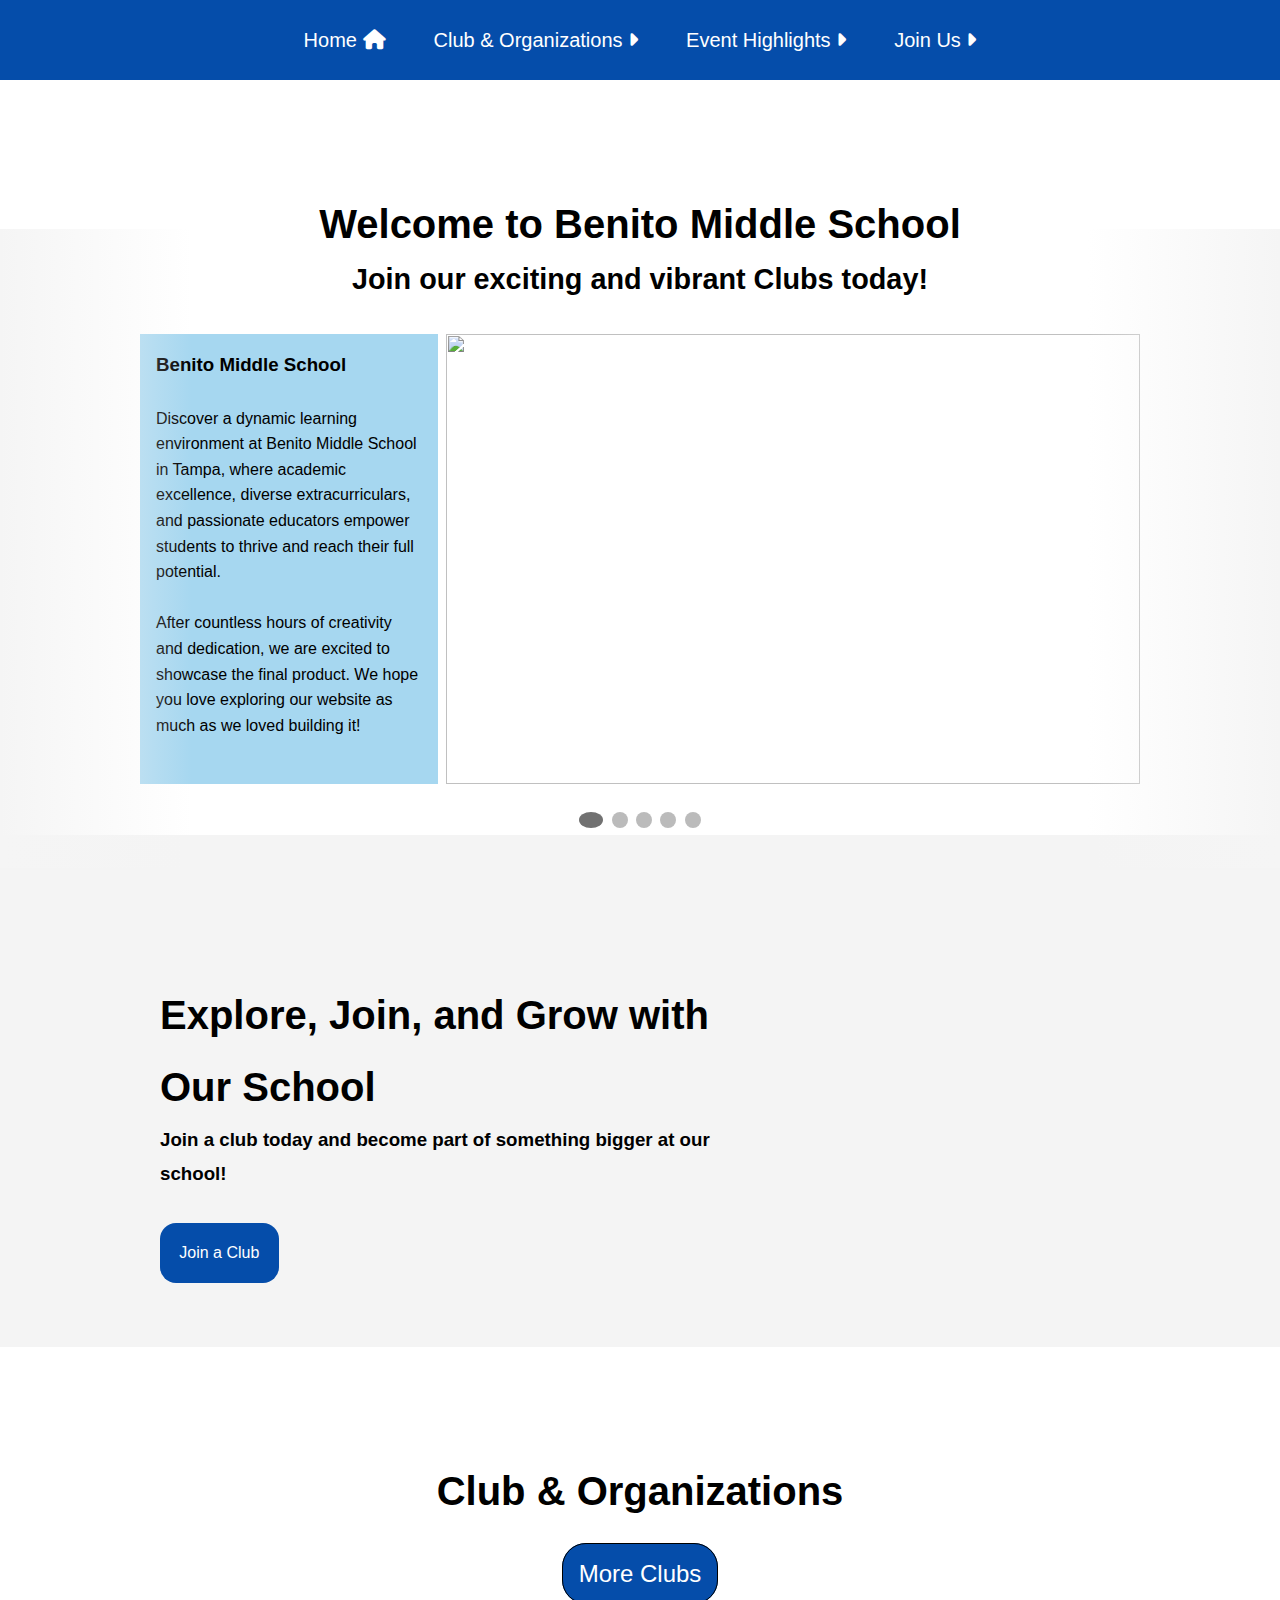
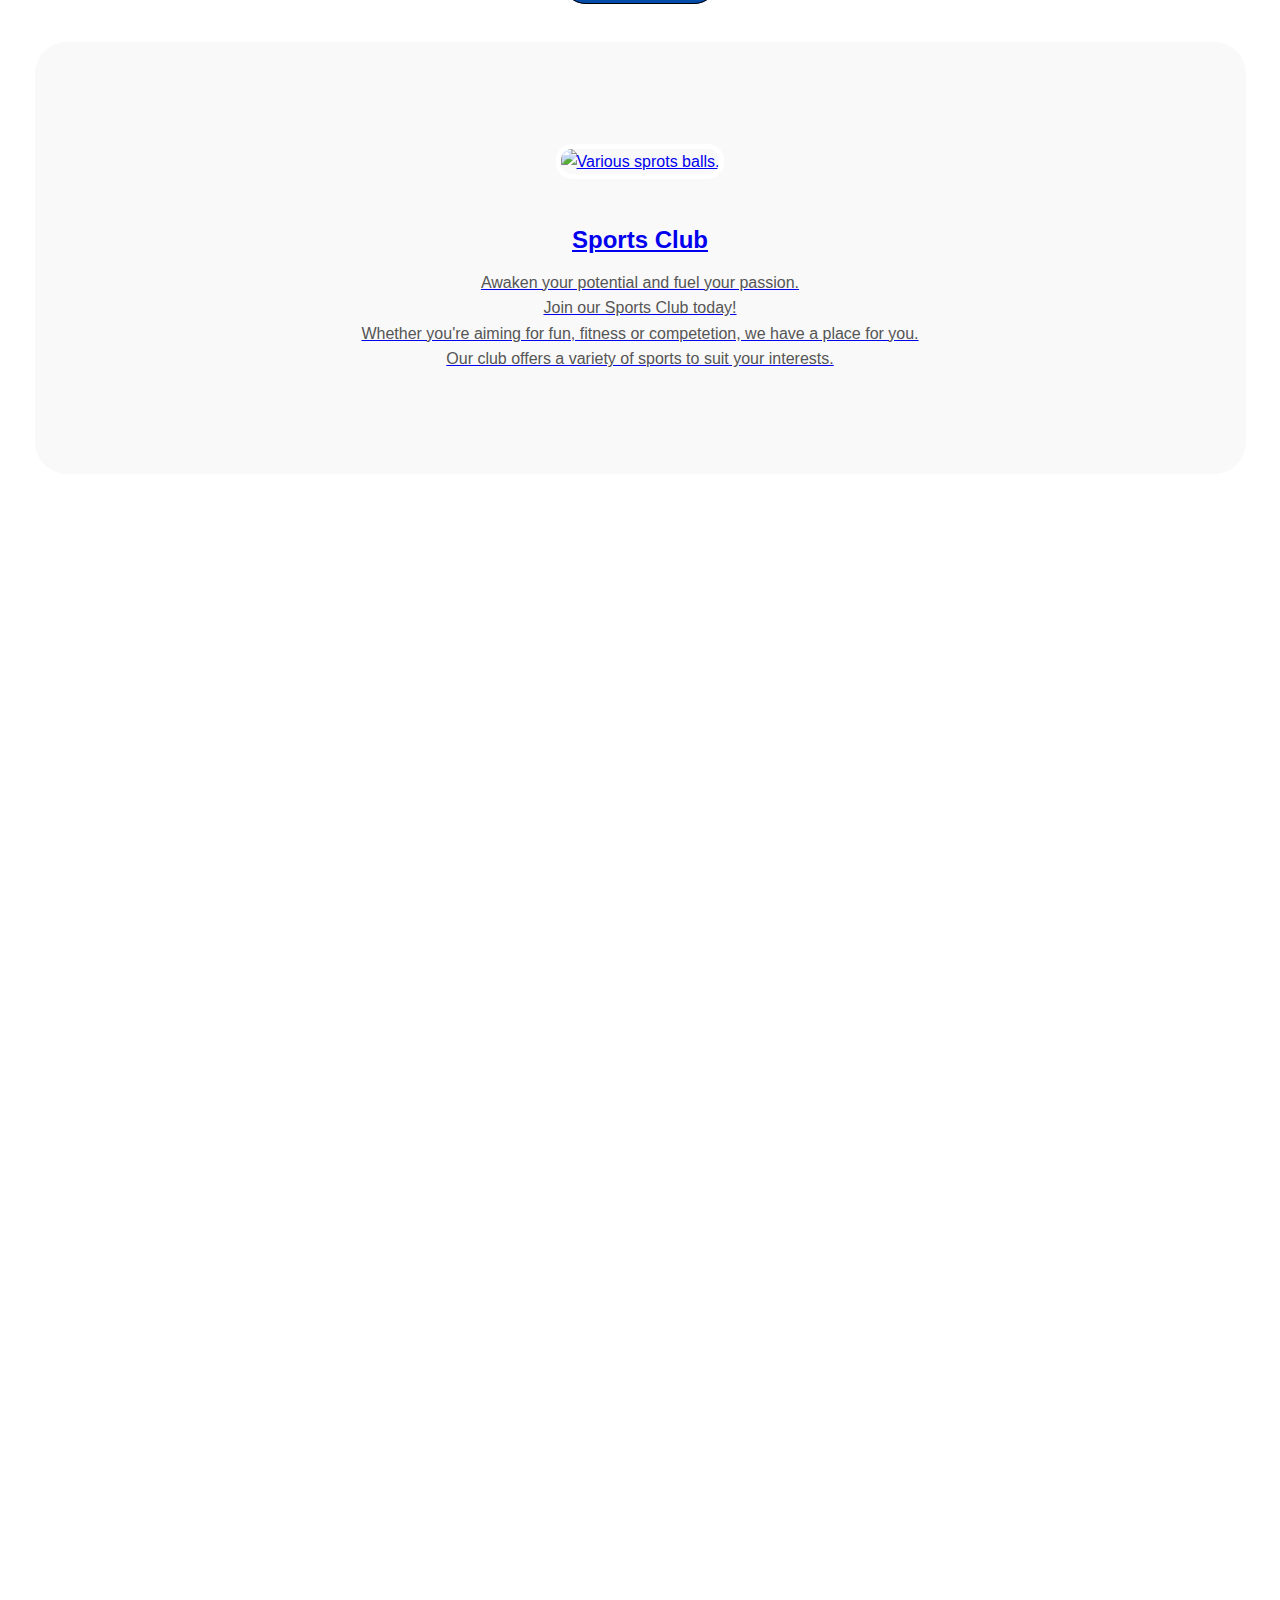
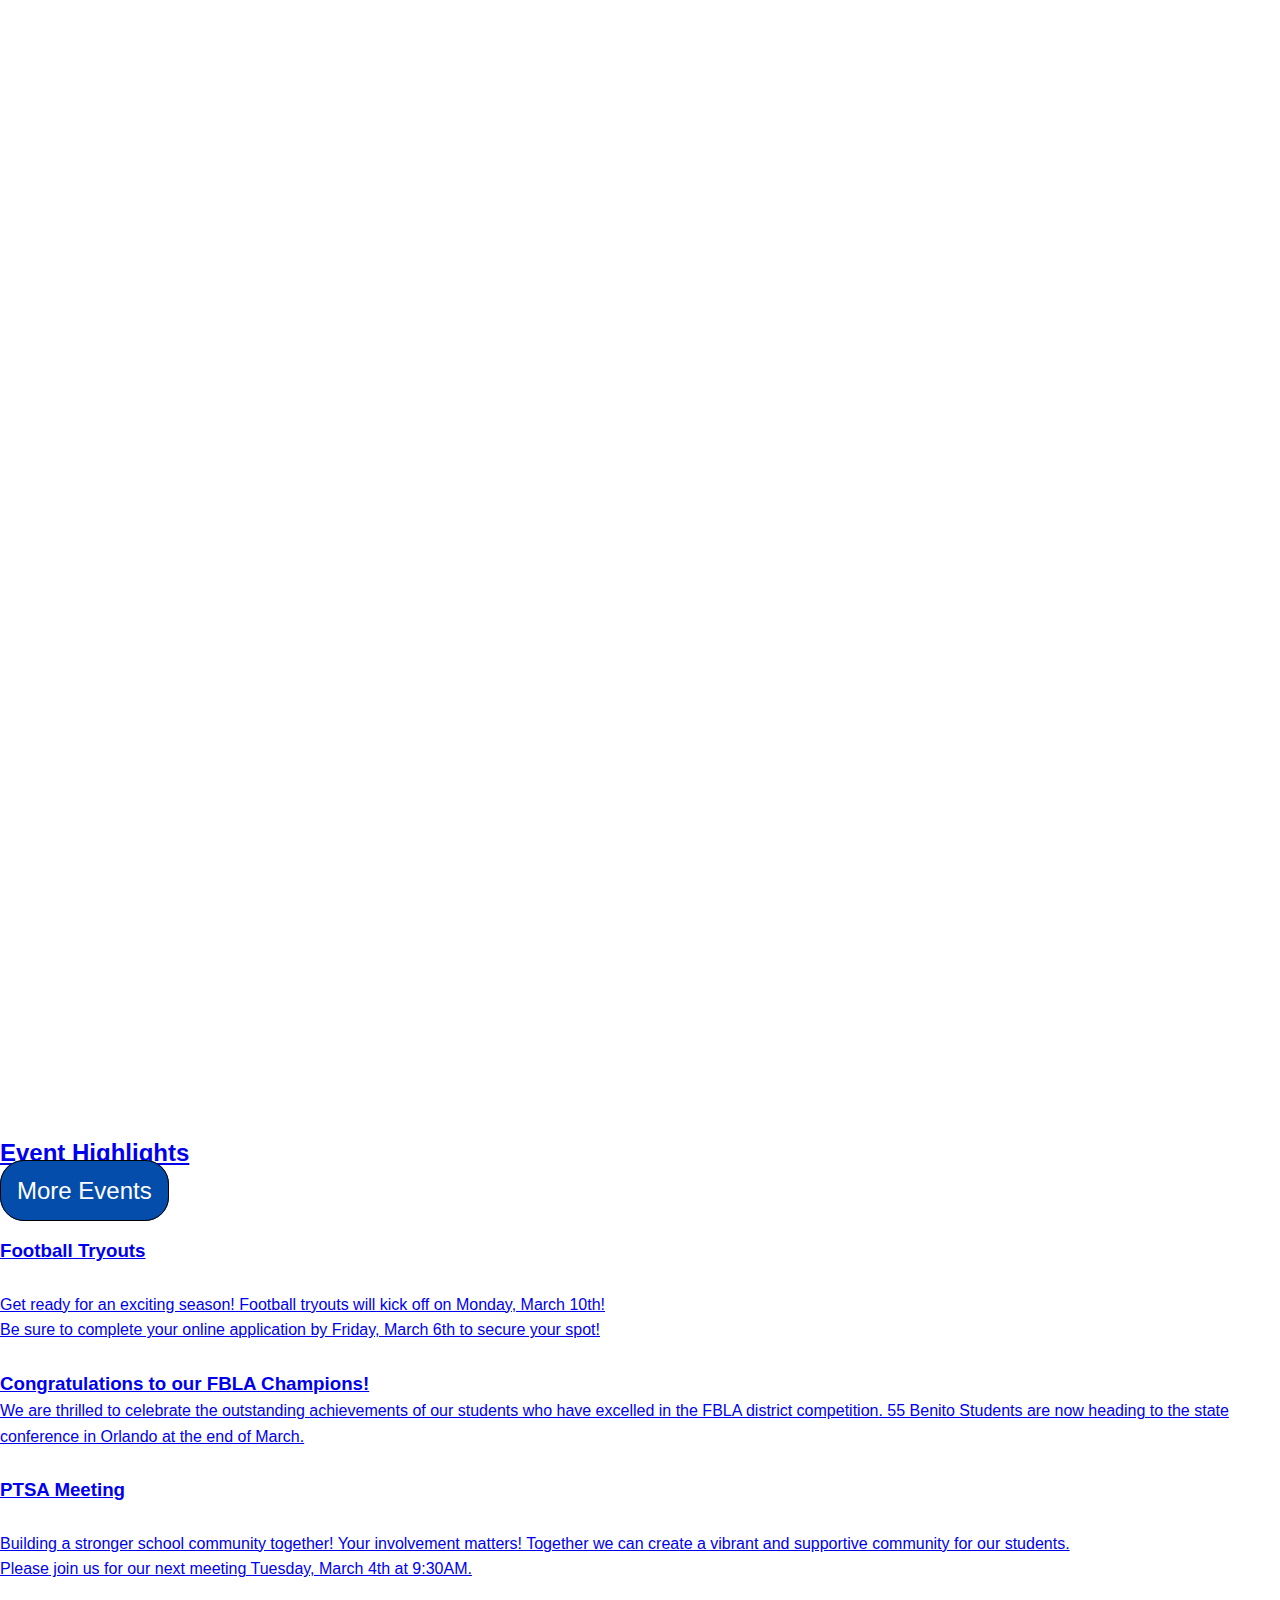
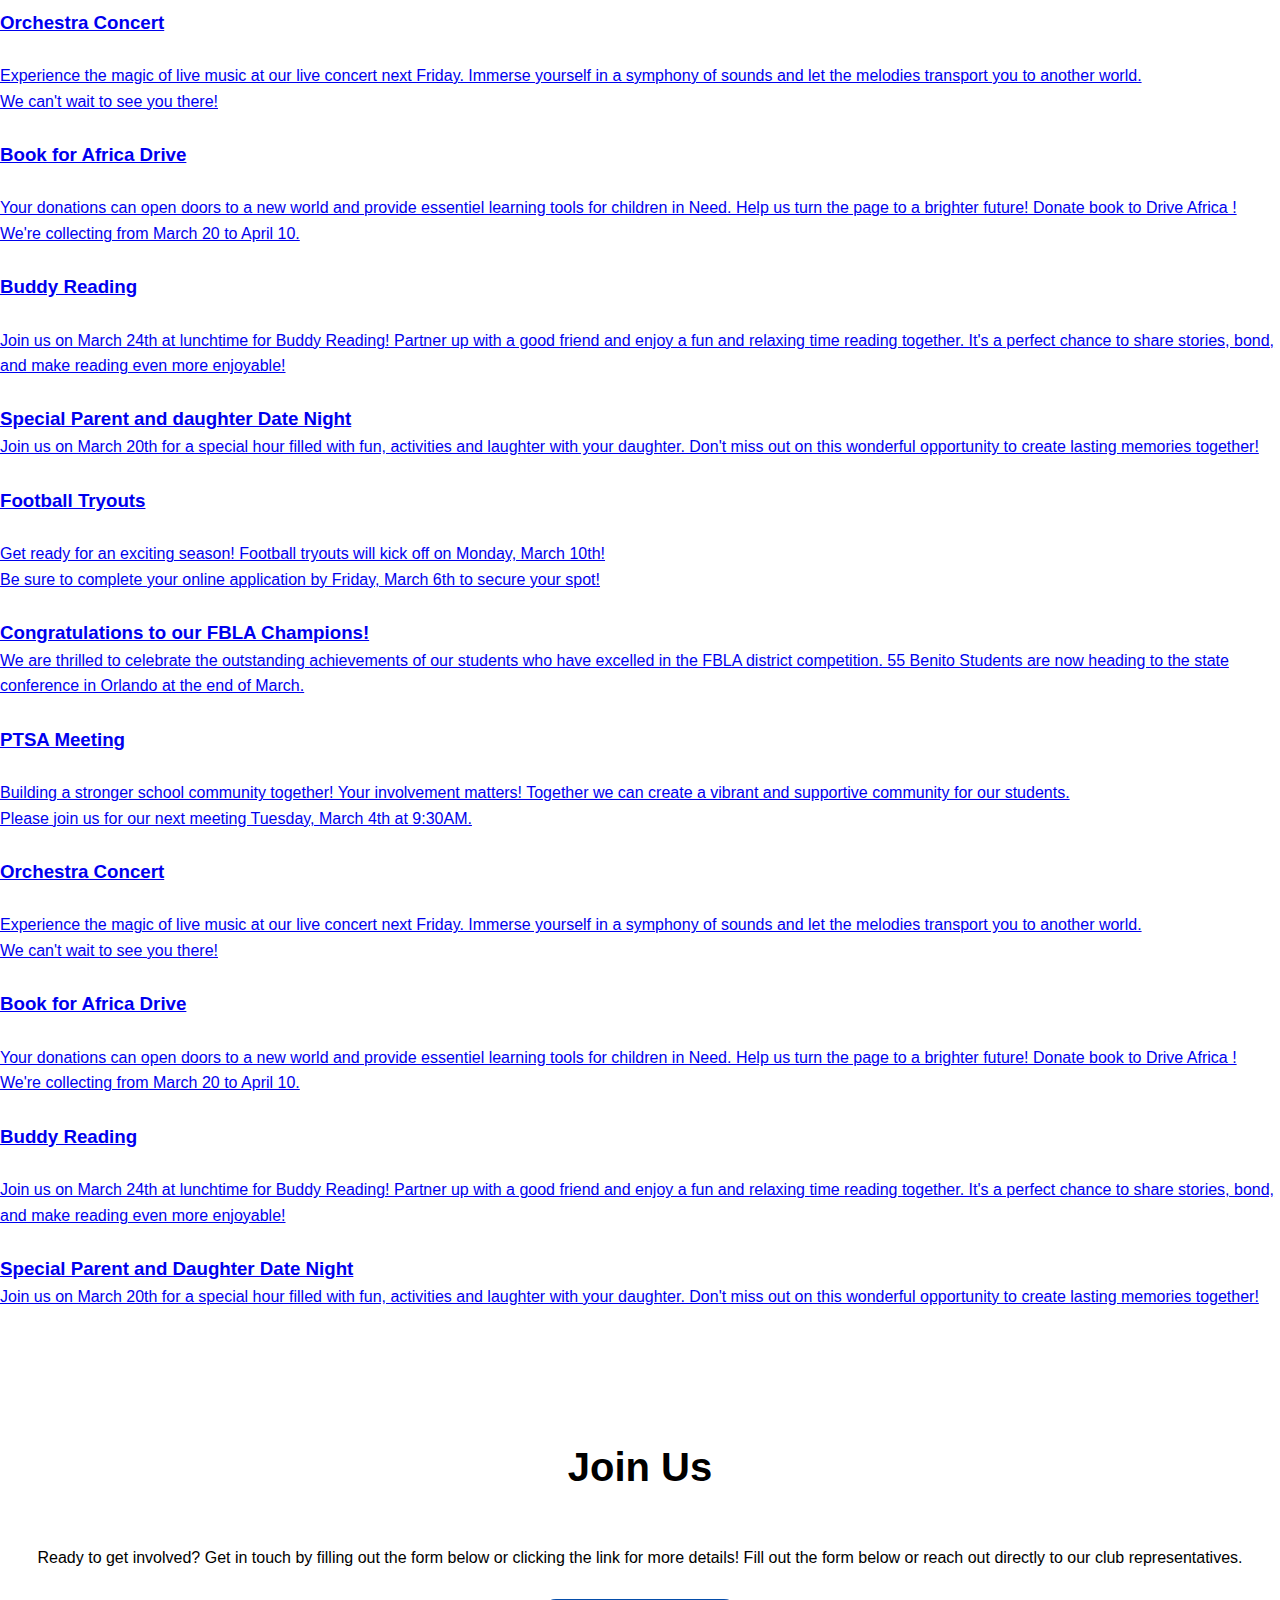
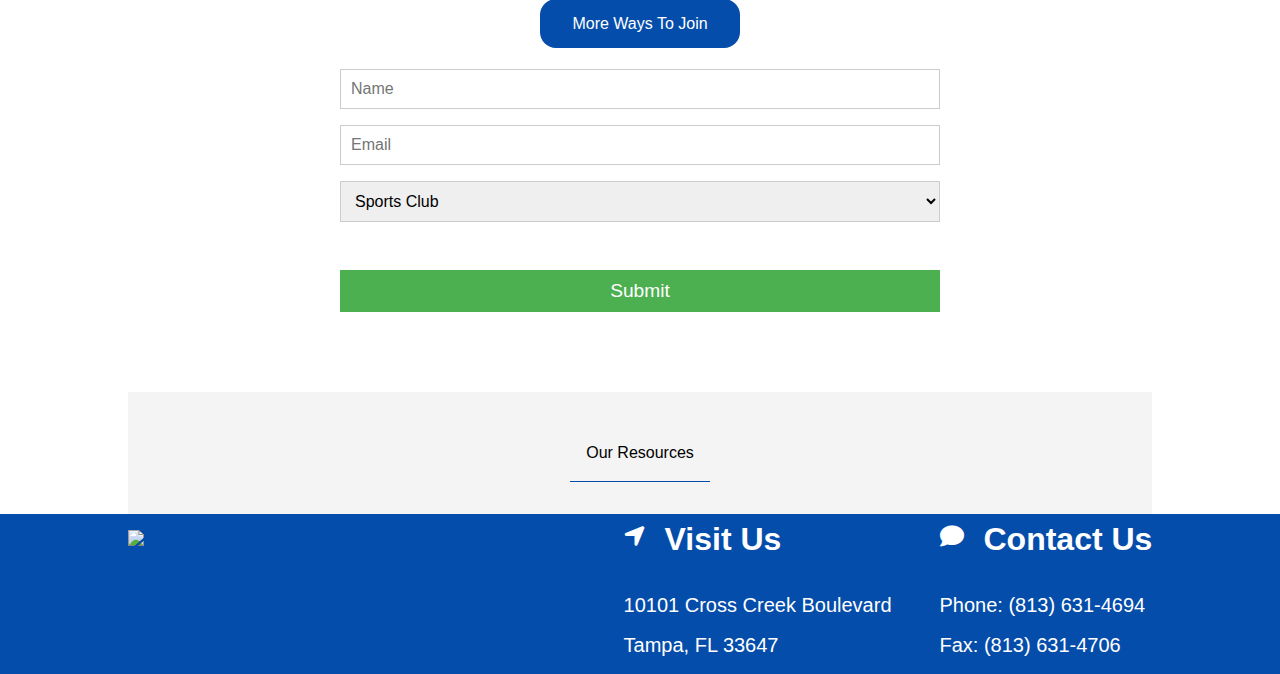
==== index.html @ a74a11da "Update index.html" ====
<!DOCTYPE html>
<html lang="en">
<head>
    <meta charset="UTF-8">
    <meta name="viewport" content="width=device-width, initial-scale=1.0">
    <link href='https://unpkg.com/boxicons@2.1.4/css/boxicons.min.css' rel='stylesheet'>
    <link rel="stylesheet" href="https://cdnjs.cloudflare.com/ajax/libs/font-awesome/6.4.0/css/all.min.css">
    <link rel="stylesheet" href="https://cdnjs.cloudflare.com/ajax/libs/font-awesome/4.7.0/css/font-awesome.min.css">
    <link rel="stylesheet" href="https://cdn.jsdelivr.net/npm/swiper@11/swiper-bundle.min.css"/>
    <title>BMSC</title>
    <link rel="stylesheet" href="style.css">
</head>
<body>
    <header>
        <ul class="ribbon">
            <li><a href="#home">Home <i class="fa-solid fa-house"></i></a></li>
            <li>
                <a class="club" href="#club">Club & Organizations <i class="fa-solid fa-caret-right"></i></a>
                <ul class="dropdown">
                    <li><a href="clubs.html#fbla">FBLA</a></li>
                    <li><a href="clubs.html#njhs">NJHS</a></li>
                    <li><a href="clubs.html#ptsa">PTSA</a></li>
                    <li><a href="clubs.html#sports">Sports</a></li>
                    <li><a href="clubs.html#book">Book Clubs</a></li>
                    <li><a href="clubs.html#orchestra">Orchestra</a></li>
                    <li><a href="clubs.html#robotics">Robotics</a></li>
                </ul>
            </li>
            <li>
                <a href="#event">Event Highlights <i class="fa-solid fa-caret-right"></i></a>
                <ul class="dropdown">
                    <li><a href="event.html#event">Event Highlights</a></li>
                    <li><a href="event.html#pre">Previous Events</a></li>
                    <li><a href="event.html#pre">Upcoming Events</a></li>
                </ul>
            </li>
            <li>
                <a href="#join">Join Us <i class="fa-solid fa-caret-right"></i></a>
                <ul class="dropdown">
                    <li><a href="join.html#fbla">FBLA</a></li>
                    <li><a href="join.html#njhs">NJHS</a></li>
                    <li><a href="join.html#ptsa">PTSA</a></li>
                    <li><a href="join.html#sports">Sports</a></li>
                    <li><a href="join.html#book">Book Clubs</a></li>
                    <li><a href="join.html#orchestra">Orchestra</a></li>
                    <li><a href="join.html#robotics">Robotics</a></li>
                </ul>
            </li>
        </ul>
    </header>
    <main>
        <container class="container page-content" id="home">
            <div class="head page-content">
            <h2>Welcome to Benito Middle School</h2>
            <h3>Join our exciting and vibrant Clubs today!</h3>
            </div>

            <div class="slideshow-container">                
                <div class="mySlides fade">
                    <div class="slide-item">
                    <div class="side-text">
                        <div class="text"><h3>Benito Middle School</h3><br>
                            Discover a dynamic learning environment at Benito Middle School in Tampa, where academic excellence, diverse extracurriculars, and passionate educators empower students to thrive and reach their full potential. <br><br>
                            After countless hours of creativity and dedication, we are excited to showcase the final product. We hope you love exploring our website as much as we loved building it!</div>
                    </div>
                    <div class="slide-img-contain">
                    <img class="slide-img" src="img/benitoHome.jpg" alt="">
                    </div>
                    </div>
                </div>                
                <div class="mySlides fade">
                    <div class="slide-item">
                    <div class="side-text">
                        <div class="text">
                            <h3>School Administration</h3>
                            <br>
                            <br>
                            <b>Principal: </b>Brent Williams
                            <br>
                            <br>
                            <b>Assitant Principal: </b> Latasha Scurry
                            <br>
                            <br>                  
                            <b>Assitant Principal:</b> Elizabeth Padilla-Garay
                        </div>
                    </div>
                    <div class="slide-img-contain">
                    <img class="slide-img" src="img/admin2.jpg" alt="">
                    </div>
                    </div>
                </div>
                <div class="mySlides fade">
                    <div class="slide-item">
                    <div class="side-text">
                        <div class="text"><h3>The Year of Positivity</h3><br><br>
                            <b>Vision: </b> Benito is a safe, caring and orderly school. We will create an atmosphere of commitment to prepare each student for graduation and life.<br><br>
                            <b>Mission: </b> Benito's Faculty is committed to provide an education that enables students to excel as responsible citizens through building relationships, trust and respect.</div>
                    </div>
                    <div class="slide-img-contain">
                    <img class="slide-img" src="img/mission3.jpg" alt="">
                    </div>
                    </div>
                </div>
                <div class="mySlides fade">
                    <div class="slide-item">
                    <div class="side-text">
                        <div class="text">
                            <h3>Tech Team</h3><br>
                            <h3>Amine, Philip, and Ishan</h3><br>
                            As passionate web designers, we are thrilled to represent Benito Middle School's FBLA in the Exploring Website Design Competition! <br><br>
                            After countless hours of creativity and dedication, we are excited to showcase the final product. We hope you love exploring our website as much as we loved building it!</div>
                    </div>
                    <div class="slide-img-contain">
                    <img class="slide-img" src="img/tech-team.jpeg" alt="">
                    </div>
                    </div>
                </div>
                <div class="mySlides fade">
                    <div class="slide-item">
                    <div class="side-text">
                        <div class="text"><h3>Congratulations to our FBLA Champions!</h3><br>
                            We are thrilled to celebrate the outstanding achievements of our students who have excelled in the FBLA district competition. <br><br>
                            55 Benito Students are now heading to the state conference in Orlando at the end of March.</div>
                    </div>
                    <div class="slide-img-contain">
                    <img class="slide-img" src="img/fbla3.png" alt="">
                    </div>
                    </div>
                </div>
            </div>
            <br>

            <div style="text-align:center">
                <span class="dot"></span> 
                <span class="dot"></span> 
                <span class="dot"></span>
                <span class="dot"></span>
                <span class="dot"></span>
            </div>
        </container>
        <script>
            let slideIndex = 0;
            showSlides();
            
            function showSlides() {
              let i;
              let slides = document.getElementsByClassName("mySlides");
              let dots = document.getElementsByClassName("dot");
              for (i = 0; i < slides.length; i++) {
                slides[i].style.display = "none";  
              }
              slideIndex++;
              if (slideIndex > slides.length) {slideIndex = 1}    
              for (i = 0; i < dots.length; i++) {
                dots[i].className = dots[i].className.replace(" active", "");
              }
              slides[slideIndex-1].style.display = "block";  
              dots[slideIndex-1].className += " active";
              setTimeout(showSlides, 5000); // Change image every 5 seconds
            }
        </script>
        <container class="container-2 page-content">
            <div class="join-info">
                <h2>Explore, Join, and Grow with Our School</h2>
                <h3>Join a club today and become part of something bigger at our school!</h3>
                <a href="join.html">Join a Club</a>
            </div>
            <div class="join-img-contain">
            <img class="join-img" src="img/club3.jpg" alt="">
            </div>
        </container>
        <container class="contain page-content" id="club">
        <section id="cards">
            <h2>Club & Organizations</h2>
            <a href="clubs.html" class="link">More Clubs</a>
            <div class="main-content">
                <!-- Slider main container -->
                    <div class="swiper">
                        <!-- Additional required wrapper -->
                        <div class="swiper-wrapper">
                        <!-- Slides -->
                        <div class="swiper-slide">
                            <div class="card-content">
                                <a href="clubs.html">
                                <img src="img/sports97.jpg" alt="Various sprots balls.">
                                <div class="card-title">
                                    <h3>Sports Club</h3>
                                    <p>Awaken your potential and fuel your passion. <br>Join our Sports Club today! <br>
                                        Whether you're aiming for fun, fitness or competetion, we have a place for you.<br>
                                        Our club offers a variety of sports to suit your interests.</p>
                                </div>
                            </div>
                        </div>
                        <div class="swiper-slide">
                            <div class="card-content">
                                <img src="img/fbla98.jpg" alt="FBLA Logo.">
                                <div class="card-title">
                                    <h3>Future Business Leader of America</h3>
                                    <p>Elevate your skills and forge your future with Future Business Leaders of America!
                                        Join us today to gain invaluable skills and become the leader you aspire to be.</p>
                                </div>
                            </div>
                        </div>
                        <div class="swiper-slide">
                            <div class="card-content">
                                <img src="img/njhs99.webp" alt="NJHS Logo.">
                            <div class="card-title">
                                <h3>National Junior Honor Society</h3>
                                <p>Elevate your academic journey and make a difference.<br> Join the National Junior Honor Society! <br>
                                    Embrace leadership, service, and excellence while building a brighter future for yourself and your community.</p>
                             </div>
                        </div>
                        </div>
                        <div class="swiper-slide">
                            <div class="card-content">
                                <img src="img/robotics50.jpg" alt="Robotics Logo.">
                                <div class="card-title">
                                    <h3>Robotics Club</h3>
                                    <p>Step into the future and ignite your creativity. Join our Robotics Club and bring your idea to life! <br>
                                        Explore the word of technology, work on exciting projects, and be part of a community that's shape tomorrow.</p>
                                </div>
                            </div>
                        </div>
                        <div class="swiper-slide">
                            <div class="card-content">
                                <img src="img/book94.jpg" alt="Book Logo.">
                                <div class="card-title">
                                    <h3>Book Club</h3>
                                    <p>Turn the page to new adventures. <br>Join our Book Club today! <br>
                                        Enjoy great book, explore diverse stories and connect with fellow literature lovers in a welcoming and engaging environment.</p>
                                </div>
                            </div>
                        </div>
                        <div class="swiper-slide">
                            <div class="card-content">
                                <img src="img/Parent-Teacher-meeting.jpg" alt="ptsa Logo.">
                                <div class="card-title">
                                    <h3>PTSA</h3>
                                    <p>The PTSA is where passion, teamwork, and education meet!<br> Let's make this year unforgettable for our students, teachers, and families.<br>
                                         Join the PTSA today and help us achieve even greater things!</p>
                                </div>
                            </div>
                        </div>
                        <div class="swiper-slide">
                            <div class="card-content">
                                <img src="img/orchestra3.avif" alt="Book Logo.">
                                <div class="card-title">
                                    <h3>Orchestra</h3>
                                    <p>Our Orchestra is where creativity, passion, and teamwork come together to create unforgettable performances. Join our Orchestra today and help make this year our most harmonious yet!</p>
                                </div>
                            </div>
                        </div>
                    </div>
                </div>
                <div class="prevArrowBtn"><i class='bx bx-chevron-left'></i></div>                
                <div class="nextArrowBtn"><i class='bx bx-chevron-right'></i></div>
                <div class="swiper-pagination"></div>
            </div>
        </section>
        </container>
        <container class="container" id="event">
            <div class="contain-2 page-content">
            <h2>Event Highlights</h2>
            <a href="event.html" class="link">More Events</a>
            <div class="event-card">
                <div class="event">
                    <a class="event-click" href="event.html#football">
                    <img src="img/footbal.jpg" alt="">
                    <h3>Football Tryouts</h3>
                    <p><br>Get ready for an exciting season! Football tryouts will kick off on Monday, March 10th! 
                        <br>Be sure to complete your online application by Friday, March 6th to secure your spot!</p>
                    </a>
                </div>
                <div class="event">
                    <a class="event-click" href="event.html#fbla">
                    <img src="img/fblaCartoon.jpg" alt="">
                    <h3>Congratulations to our FBLA Champions!</h3>
                        <p>We are thrilled to celebrate the outstanding achievements of our students who have 
                            excelled in the FBLA district competition.
                            55 Benito Students are now heading to the state conference in Orlando at the end 
                            of March.</p>
                    </a>
                </div>
                <div class="event">
                    <a class="event-click" href="event.html#ptsa">
                    <img src="img/Parent-Teacher-meeting.jpg" alt="">
                    <h3>PTSA Meeting</h3>
                    <p><br>Building a stronger school community together! Your involvement matters! 
                        Together we can create a vibrant and supportive community for our students.<br> Please join us for our next meeting Tuesday, March 4th at 9:30AM.</p>
                    </a>
                </div>
                <div class="event">
                    <a class="event-click" href="event.html#orchestra">
                    <img src="img/orchestra.jfif" alt="">
                    <h3>Orchestra Concert</h3>
                    <p><br>Experience the magic of live music at our live concert next Friday. 
                        Immerse yourself in a symphony of sounds and let the melodies transport you to another world.<br>
                        We can't wait to see you there!</p>
                    </a>
                </div>
                <div class="event">
                    <a class="event-click" href="event.html#bookafrica">
                    <img src="img/bookForAfrica.png" alt="">
                    <h3>Book for Africa Drive</h3>
                    <p><br>Your donations can open doors to a new world and provide essentiel learning tools for 
                        children in Need.
                        Help us turn the page to a brighter future! Donate book to Drive Africa ! We're 
                        collecting from March 20 to April 10.</p>
                    </a>
                </div>
                <div class="event">
                    <a class="event-click" href="event.html#buddyreading">
                    <img src="img/book2.png"  alt="">
                    <h3>Buddy Reading</h3>
                    <p><br>Join us on March 24th at lunchtime for Buddy Reading! Partner up with a good friend and enjoy a fun and relaxing time reading together.
                         It's a perfect chance to share stories, bond, and make reading even more enjoyable!</p>
                    </a>
                </div>                
                <div class="event">
                    <a class="event-click" href="event.html#parent">
                    <img src="img/parentDaughter.png" alt="">
                    <h3>Special Parent and daughter Date Night</h3>
                    <p>Join us on March 20th for a special hour filled with fun, activities and laughter with your daughter. 
                        Don't miss out on this wonderful opportunity to create lasting memories together!</p>
                    </a>
                </div>

                <!-- Same 7 slides -->

                <div class="event">
                    <a class="event-click" href="event.html#football">
                    <img src="img/footbal.jpg" alt="">
                    <h3>Football Tryouts</h3>
                    <p><br>Get ready for an exciting season! Football tryouts will kick off on Monday, March 10th! 
                        <br>Be sure to complete your online application by Friday, March 6th to secure your spot!</p>
                    </a>
                </div>
                <div class="event">
                    <a class="event-click" href="event.html#fbla">
                    <img src="img/fblaCartoon.jpg" alt="">
                    <h3>Congratulations to our FBLA Champions!</h3>
                        <p>We are thrilled to celebrate the outstanding achievements of our students who have 
                            excelled in the FBLA district competition.
                            55 Benito Students are now heading to the state conference in Orlando at the end 
                            of March.</p>
                    </a>
                </div>
                <div class="event">
                    <a class="event-click" href="event.html#ptsa">
                    <img src="img/Parent-Teacher-meeting.jpg" alt="">
                    <h3>PTSA Meeting</h3>
                    <p><br>Building a stronger school community together! Your involvement matters! 
                        Together we can create a vibrant and supportive community for our students.<br> Please join us for our next meeting Tuesday, March 4th at 9:30AM.</p>
                    </a>
                </div>
                <div class="event">
                    <a class="event-click" href="event.html#orchestra">
                    <img src="img/orchestra.jfif" alt="">
                    <h3>Orchestra Concert</h3>
                    <p><br>Experience the magic of live music at our live concert next Friday. 
                        Immerse yourself in a symphony of sounds and let the melodies transport you to another world.<br>
                        We can't wait to see you there!</p>
                    </a>
                </div>
                <div class="event">
                    <a class="event-click" href="event.html#bookafrica">
                    <img src="img/bookForAfrica.png" alt="">
                    <h3>Book for Africa Drive</h3>
                    <p><br>Your donations can open doors to a new world and provide essentiel learning tools for 
                        children in Need.
                        Help us turn the page to a brighter future! Donate book to Drive Africa ! We're 
                        collecting from March 20 to April 10.</p>
                    </a>
                </div>
                <div class="event">
                    <a class="event-click" href="event.html#buddyreading">
                    <img src="img/book2.png"  alt="">
                    <h3>Buddy Reading</h3>
                    <p><br>Join us on March 24th at lunchtime for Buddy Reading! Partner up with a good friend and enjoy a fun and relaxing time reading together.
                         It's a perfect chance to share stories, bond, and make reading even more enjoyable!</p>
                    </a>
                </div>                
                <div class="event">
                    <a class="event-click" href="event.html#parent">
                    <img src="img/parentDaughter.png" alt="">
                    <h3>Special Parent and Daughter Date Night</h3>
                    <p>Join us on March 20th for a special hour filled with fun, activities and laughter with your daughter. 
                        Don't miss out on this wonderful opportunity to create lasting memories together!</p>
                    </a>
                </div>
            </div>
            </div>
        </container>
        <container class="container" id="join">
            <div class="contain-3 page-content">
            <h2>Join Us</h2>
            <p> Ready to get involved? 
                Get in touch by filling out the form below or clicking the link for more details! Fill out the form below or reach out directly to our club representatives.</p>
            <a href="join.html">More Ways To Join</a>
            <form>
                <input type="text" placeholder="Name" required>
                <input type="email" placeholder="Email" required>
                <select>
                    <option value="PTSA">Sports Club</option>
                    <option value="AVID">AVID - (Advancement Via Individual Determination)</option>
                    <option value="FBLA">FBLA - (Future Business Leaders of America)</option>
                    <option value="NJHS">NJHS - (National Junior Honor Society)</option>
                    <option value="PTSA">PTSA - (Parent Teacher Student Association)</option>
                    <option value="Robotics">Robotics</option>
                </select>
            </form>
            <button class="submit" data-modal-target="#modal">Submit</button>
                <div class="modal" id="modal">
                    <div class="modal-header">
                        <div class="title">Thank You</div>
                            <button data-close-button class="close-button">&times;</button>
                        </div>
                        <div class="modal-body">
                            <p>Your message was successfully submitted. Thanks!</p>
                        </div>
                    </div>
                <div id="overlay"></div>
            </div>
        </container>
        <div class="resources">
            <a href="resource.html">Our Resources</a>
        </div>
    </main>
    <footer class="footer-container">
        <div class="footer">
            <img class="img-footer" src="img/maps.jpg">
            <div class="contact">
                <div class="visit">
                    <div class="footer-top">
                        <i class="fa-solid fa-location-arrow"></i>
                        <h1>Visit Us</h1>
                    </div>
                    <p>10101 Cross Creek Boulevard</p>
                    <p>Tampa, FL 33647</p>
                </div>
                <div class="contact-us">
                    <div class="footer-top">
                        <i class="fa-solid fa-comment"></i>
                        <h1>Contact Us</h1>
                    </div>
                    <p>Phone: (813) 631-4694</p>
                    <p>Fax: (813) 631-4706</p>
                </div>
            </div>
        </div>
    </footer>
    <script src="https://cdn.jsdelivr.net/npm/swiper@11/swiper-bundle.min.js"></script>
    <script src="main.js"></script>
</body>
</html>
---- style.css ----
* {
    margin: 0;
    padding: 0;
    font-family: 'Arial', sans-serif;
}

*,
::after,
::before {
    box-sizing: border-box;
    margin: 0;
    padding: 0;
}

body {
    line-height: 1.6;
}

header {
    position: sticky;
    top: 0;
    z-index: 1000000;
}

.ribbon {
    list-style: none;
    background: #054daa;
    display: flex;
    justify-content: center;
}

.ribbon li {
    display: inline-block;
    position: relative;
}

.ribbon li a {
    display: block;
    padding: 1.5rem;
    color: white;
    text-decoration: none;
    text-align: center;
    font-size: 1.25rem;
}

.ribbon li ul.dropdown li {
    display: block;
}

.ribbon li ul.dropdown li a {
    height: fit-content;
    padding: 0.5rem;
}

.ribbon li ul.dropdown {
    width: 100%;
    background: #054daa;
    position: absolute;
    z-index: 999;
    display: none;
}

.ribbon li a:hover {
    background: royalblue;
    transition-duration: .5s;
    color: black
}

.ribbon li:hover ul.dropdown {
    display: block;
}

.head {
    h2 {
        font-size: 2.5rem;
        margin-top: 2rem;
    }

    h3 {
        font-size: 1.8rem;
        margin-bottom: 2rem;
    }

    p {
        font-size: 1rem;
        margin: 2rem 0;
    }
}

.mySlides {
    display: none;
}

/* Slideshow container */
.slideshow-container {
    width: 62.5rem;
    display: flex;
    flex-flow: row;
    flex-direction: row;
    position: relative;
    margin: auto;
}

.slide-item {
    display: flex;
    flex-flow: row;

    .slide-img-contain {
        height: 28.125rem;
        width: 70%;
    }

    .slide-img {
        width: 100%;
        height: 100%;
    }

    .text {
        text-align: left;
        padding: 1rem;
    }

    .side-text {
        background-color: #A6D7F0;
        margin-right: .5rem;
        width: 30%;
    }
}

.dot {
    height: 1rem;
    width: 1rem;
    margin: 0 2px;
    background-color: #bbb;
    border-radius: 50%;
    display: inline-block;
    transition: background-color 0.6s ease;
}

.active {
    background-color: #717171;
    width: 1.5rem;
}

.fade {
    animation-name: fade;
    animation-duration: 1.5s;
}

@keyframes fade {
    from {
        opacity: .4
    }

    to {
        opacity: 1
    }
}

/* On smaller screens, decrease text size */
@media only screen and (max-width: 300px) {
    .text {
        font-size: 11px
    }
}

.container-2 {
    background: #f4f4f4;
    width: 100vpw;
    height: 25%;
    display: flex;
    flex-flow: row;
    padding: 2rem 10rem 0 10rem;
}

.join-info {
    line-height: 1.8;
    display: flex;
    flex-flow: column;
    margin: 4rem auto;
    /* margin-left: 4rem; */
    /* magin-top: 3.5rem; */
    /* margin-bottom: 3.5rem; */

    h2 {
        font-size: 2.5rem;
    }

    p {
        font-size: 1rem;
    }

    a {
        background: #054daa;
        color: white;
        padding: 1rem .6rem;
        border-radius: 1rem;
        text-decoration: none;
        margin-top: 2rem;
        width: 20%;
        text-align: center;
    }
}

.join-img-contain {
    width: 50%;
    display: flex;
    justify-content: flex-end;
    align-items: center;
    margin: 4rem auto;
    min-width: fit-content;
}

.join-img {
    border-radius: 1rem;
    width: 40%;
    height: 100%;
    height: auto;
}

.contain {
    display: flex;
    justify-content: center;
    align-items: center;
}

.main-content {
    position: relative;
    margin-top: 3rem;
}

#cards {
    max-width: 1275px;
    padding: 0 2rem;
    text-align: center;

    h2 {
        font-size: 2.5rem;
        margin: 2rem 0;

        a {
            text-decoration: none;
            color: #054daa;
            padding: 2rem;
            border: 1px solid black;
            border-radius: 3rem;
        }
    }
}

.swiper-slide {
    min-width: 377px;
    min-height: 300px;
}

.swiper-slide:hover {
    transform: translateY(-1rem);
    transition-duration: 1s;
}

.card-content {
    background-color: #f9f9f9;
    cursor: pointer;
    text-align: center;
    padding: 1.5rem 2rem;
    border-radius: 2rem;
    display: flex;
    flex-flow: column;
    justify-content: center;
    align-items: center;
    height: 27rem;
}

.card-content img {
    /* width: fit-content;
    height: 150px; */
    width: 325px;
    height: 150px;
    margin: 0 auto;
    border-radius: 1rem;
    border: 5px solid #fff;
}

.card-title {
    padding-top: 2rem;

    h3 {
        font-size: 1.5rem;
        margin-top: 10px;
    }

    p {
        font-size: 1rem;
        margin-top: 10px;
        color: #555;
    }
}

.prevArrowBtn,
.nextArrowBtn {
    transform: translateY(-50%);
    top: 50%;
    position: absolute;
    z-index: 2;
    border: 1px solid black;
    color: black;
    background-color: transparent;
    font-size: .80rem;
    text-align: center;
    cursor: pointer;
    display: block;
    width: 2.75rem;
    height: 2.7rem;
    line-height: 2.625rem;
    border-radius: 100%;
    transition: all .5s;
    opacity: 0;
}

.main-content:hover .prevArrowBtn,
.main-content:hover .nextArrowBtn {
    opacity: 1;
}

.prevArrowBtn {
    left: -1.125rem;
}

.nextArrowBtn {
    right: -1.125rem;
}

.swiper-pagination {
    position: static;
    padding-top: 1.25rem;
}

.swiper-pagination-bullet {
    background-color: black;
    height: .625rem;
    width: 10px;
    border-radius: 100%;
    opacity: 1;
}

.swiper-pagination-bullet-active {
    width: 22px;
    border-radius: 7px;
    background-color: #ea534a;
    background-color: #054daa;
}

.link {
    padding: 1rem;
    background-color: #054daa;
    color: white;
    border: 1px solid black;
    border-radius: 1.5rem;
    text-decoration: none;
    font-size: 1.5rem;
}

.link:hover {
    transform: translateY(-10px);
}

/* .container{
    background: white;
    text-align: center;
    justify-content: center;
    .contain{
        background-color: red;
        h2{
            font-size: 2.5rem;
            margin: 1.875rem 0;
            padding: 1rem;
        }
    }
    .club-card{
        display: flex;
        justify-content: center;
        align-items: center;
        column-gap: 3rem;
        flex-flow: row;
        .club{
            background-color: whitesmoke;
            width: 17.5rem;
            height: 17.5rem;
            border-radius: 2rem;
            margin-bottom: 2rem;
            img{
                margin-bottom: 2rem;
            }
            h3{
                margin-bottom: 2rem;
            }
        }
    }
}

.club:hover{
    transform: translateY(-10px);
    transition-duration: .5s;
} */

.container {
    background-color: #f4f4f4;
    width: 100%;
    text-align: center;
    justify-content: center;

    .contain-2 {
        background-color: #f4f4f4;
        height: fit-content;
        margin: auto;
        position: relative;
        width: 90%;
        /* display: grid; */
        place-items: center;
        overflow: hidden;

        h2 {
            font-size: 2.5rem;
            margin: 1.875rem 0;
            padding: 1rem;
        }
    }

    .event-card {
        margin-top: 3rem;
        display: flex;
        justify-content: center;
        align-items: center;
        column-gap: 3rem;
        flex-flow: row;
        overflow: hidden;
        width: calc(30rem * 14);
        animation: scroll 40s linear infinite;

        .fa-solid {
            color: white;
            background-color: gray;
        }

        .event {
            background-color: white;
            width: 20rem;
            height: 32rem;
            display: flex;
            flex-flow: column;
            align-items: center;
            padding: 1rem;
            border-radius: 2rem;
            margin-bottom: 2rem;
            .event-click{
                text-decoration: none;
                color: black;
            }
            img {
                margin-bottom: 2rem;
                width: 100%;
                height: 10rem;
                border-top-left-radius: 2rem;
                border-top-right-radius: 2rem;
            }

            h3 {
                margin-bottom: 2rem;
            }

            p {
                padding: 0 1rem;
            }
        }
    }
}

.event-card:hover {
    animation-play-state: paused;
}

@keyframes scroll {
    0% {
        transform: translateX(0);
    }

    100% {
        transform: translateX(calc(-10rem * 7));
    }
}

.event:hover {
    transform: translateY(-1rem);
    transition-duration: 1s;
    box-shadow: rgba(100, 100, 111, 0.2) 0px 7px 29px 0px;
}

.contain-2::before,
.contain-2::after {
    background: linear-gradient(to right, whitesmoke 0%, rgba(255, 255, 255, 0) 100%);
    content: '';
    height: 71%;
    bottom: 2rem;
    position: absolute;
    width: 15%;
    z-index: 2;
}

.contain-2::before {
    left: 0;
    bottom: 2rem;
}

.contain-2::after {
    right: 0;
    bottom: 2rem;
    transform: rotateZ(180deg);
}

.container {
    text-align: center;
    justify-content: center;

    .contain-3 {
        background-color: white;

        h2 {
            font-size: 2.5rem;
            margin: 1.875rem 0;
            padding: 1rem;
        }

        p {
            margin-bottom: 2.5rem;
        }

        a {
            text-decoration: none;
            margin-bottom: 2.5rem;
            color: white;
            background: #054daa;
            padding: 1rem 2rem;
            border-radius: 1rem;
        }

        .submit {
            width: 37.5rem;
            margin-top: 1rem;
            padding: 10px 20px;
            font-size: 1.2rem;
            background-color: #4CAF50;
            color: white;
            border: none;
            cursor: pointer;
            border: 5px;
            margin-bottom: 5rem;
        }
    }

    form {
        max-width: 600px;
        margin: 2rem auto;
        display: flex;
        flex-direction: column;
        gap: 1rem;

        input,
        select {
            padding: .625rem;
            font-size: 1rem;
            border: 1px solid #ccc;
        }
    }
}

.submit:hover {
    background-color: #45a049;
}

.modal {
    position: fixed;
    top: 50%;
    left: 50%;
    transform: translate(-50%, -50%) scale(0);
    transition: 200ms ease-in-out;
    border: 1px solid black;
    border-radius: 10px;
    z-index: 10;
    background-color: white;
    width: 500px;
    max-width: 80%;
}

.modal.active {
    transform: translate(-50%, -50%) scale(1);
}

.modal-header {
    padding: 10px 15px;
    display: flex;
    justify-content: space-between;
    align-items: center;
    border-bottom: 1px solid black;
}

.modal-header .title {
    font-size: 1.25rem;
    font-weight: bold;
}

.modal-header .close-button {
    cursor: pointer;
    border: none;
    outline: none;
    background: none;
    font-size: 1.25rem;
    font-weight: bold;
}

.modal-body {
    padding: 10px 15px;
}

#overlay {
    position: fixed;
    opacity: 0;
    transition: 200ms ease-in-out;
    width: 100%;
    height: 100vh;
    top: 0;
    left: 0;
    right: 0;
    bottom: 0;
    background-color: rgba(0, 0, 0, 0.5);
    pointer-events: none;
    z-index: 9;
}

#overlay.active {
    opacity: 1;
    pointer-events: all;
}

footer {
    display: block;
    min-height: 10rem;
}

.footer-container {
    background-color: #054daa;
}

.footer {
    display: flex;
    flex-flow: row wrap;
    justify-content: center;
    color: white;
    margin: 0 auto;
    max-width: 80rem;

    .img-footer {
        max-width: 30rem;
        width: 100%;
        padding: 1rem;
        object-fit: cover;
    }

    .footer-top {
        display: flex;
        align-items: center;

        .fa-solid {
            font-size: 1.5rem;
            padding-right: 20px;
            margin-bottom: 2rem;
        }
    }

    .contact {
        display: flex;
        flex-flow: row wrap;
        justify-content: center;
        align-items: center;

        .visit {
            margin-right: 3rem;
            margin-left: 2rem;
        }

        .contact-us {
            margin-right: 1rem;
        }

        h1 {
            font-size: 2rem;
            margin-bottom: 1.5rem;
        }

        p {
            font-size: 1.25rem;
            margin-bottom: .5rem;
        }
    }
}

.resources {
    background-color: #f4f4f4;
    width: 80%;
    display: flex;
    justify-content: center;
    justify-self: center;

    a {
        margin: 2rem;
        padding: 1rem;
        text-decoration: none;
        color: black;
        border-bottom: 1px groove #054daa;
    }
}

.resources a:hover {
    transition-duration: 1s;
    background-color: #054daa;
    color: white;
}

/* Clubs */
/* Clubs */
/* Clubs */
/* Clubs */
/* Clubs */
/* Clubs */
/* Clubs */
/* Clubs */
/* Clubs */
/* Clubs */
/* Clubs */
/* Clubs */
/* Clubs */
/* Clubs */
/* Clubs */
/* Clubs */
/* Clubs */
/* Clubs */
/* Clubs */

.club-organizations {
    text-align: center;
    margin: 2rem;
    font-size: 3rem;
}

.container-club {
    display: flex;
    flex-flow: column;
    justify-content: center;
    align-items: center;

    img {
        width: 40%;
        height: 50rem;
    }

    h2 {
        font-size: 2.5rem;
    }

    p {
        font-size: 1rem;
    }

    a {
        color: white;
        background-color: #054daa;
        padding: 1rem 2rem;
        border-radius: 1rem;
        text-decoration: none;
    }
}

.container-club a:hover {
    background-color: royalblue;
    transition-duration: 1s;
}

.container-club-1 {
    width: 80%;
    display: flex;
    flex-flow: row;
    background: white;

    .right-text {
        width: 60%;
        display: flex;
        flex-flow: column;
        justify-content: flex-start;
        align-items: flex-start;
        padding: 3rem;
    }
}

.container-club-2 {
    width: 80%;
    display: flex;
    flex-flow: row;
    background: #f5f5f5;

    .left-text {
        width: 60%;
        display: flex;
        flex-flow: column;
        justify-content: flex-start;
        align-items: flex-start;
        padding: 3rem;
    }
}

.center {
    width: 100%;
    text-align: center;
}

/* Event */
/* Event */
/* Event */
/* Event */
/* Event */
/* Event */
/* Event */
/* Event */
/* Event */
/* Event */
/* Event */
/* Event */
/* Event */
/* Event */
/* Event */
/* Event */

.main-event {
    text-align: center;
    margin: 2rem;
}

.container-event {
    h2 {
        font-size: 2.5rem;
    }
}

.container-event-1 {
    margin-top: 2rem;
    padding: 1rem 1.5rem;
    display: flex;
    flex-flow: column;
    border: 3px solid whitesmoke;
    border-radius: 2rem;
    width: 80%;
    justify-self: center;

    .event-h2 {
        font-size: 2.5rem;
    }
}

.event-page-cards {
    display: flex;
    flex-flow: row;
    justify-content: space-around;
}

.event-page-card {
    background-color: #f5f5f5;
    border-radius: 1rem;
    flex: .3;
    margin: 1rem 2rem;
    padding: 0rem 2rem 2rem;

    img {
        width: 400px;
        height: 25rem;
        margin: 0 auto;
        border-radius: 2rem 2rem 1rem 1rem;
        padding-top: 1rem;
    }

    P {
        justify-self: flex-start;
    }

    h4 {
        justify-self: flex-start;
    }
}

.event-page-card:hover {
    transform: translateY(-1rem);
    transition-duration: 1s;
    box-shadow: 4.0px 8.0px 8.0px hsl(0deg 0% 0% / 0.38);
}

.container-event-grouper {
    display: flex;
    flex-flow: column wrap;
    margin-top: 4rem;
    border: 3px solid whitesmoke;
    width: 80%;
    height: 100%;
    justify-self: center;
    border-radius: 3rem;
    height: 115rem;

    .container-event-group {
        display: flex;
        flex-flow: row;
    }

    .event-title {
        padding: 1.5rem;
        font-size: 2rem;
    }

    .container-event-2 {
        width: 50%;
        height: 31rem;
        display: flex;
        flex-flow: column;

        h2 {
            margin-top: 2rem;
        }

        .shrink-event {
            width: 45rem;
            align-self: center;
            background: #f5f5f5;
            border-radius: 3rem;
        }

    }

    .container-event-3 {
        width: 50%;
        display: flex;
        flex-flow: column;
    }
}

.dark-date-card {
    border: 1px solid rgb(175, 175, 175);
}


.center {
    margin-left: auto;
    margin-right: auto;
    width: fit-content;
}

.event-date-card {
    width: 90%;
    justify-self: center;
    display: flex;
    flex-flow: column;
    background: white;
    margin: 2rem 0;
    border-radius: 1rem;
    padding: 1rem 0rem;

    .event-date-info {
        display: flex;
        flex-flow: column;
        justify-content: center;
        align-items: center;
        padding: 0 1rem;
    }

    img {
        justify-self: center;
        align-self: center;
        width: 26.5625rem;
        height: 10rem;
        padding-bottom: 1rem;
        border-radius: 1rem 1rem 0 0;
        margin-top: 1rem;
    }
}

.date-card {
    display: block;
    position: relative;
    align-self: center;
    margin-top: .5rem;
    width: fit-content;
    height: 4rem;
    border: 1px solid #c2c1c1;
    border-radius: 0.5rem;
    line-height: 1rem;
    top: 0;
    background: white;
}



.date-card .month {
    display: block;
    padding: 0.5rem 1rem;
    border-radius: 0.5rem 0.5rem 0 0;
    font-weight: 700;
    text-align: center;
    text-transform: uppercase;
    color: white;
    background-color: #054daa;
}

.date-card .day {
    display: block;
    margin-top: 0.25rem;
    font-weight: 600;
    text-align: center;
    float: left;
    padding: 0.25rem;
    color: #054daa;
    width: max-content;
}

.date-card .year {
    display: block;
    margin: 0.5rem 0.25rem;
    padding-left: 0.25rem;
    font-weight: 600;
    text-align: center;
    float: right;
    padding-right: 0.5rem;
    color: black;
    background: white;
    border-left: 1px solid black;
}

.date-card-event {
    margin-top: .5rem;
    align-self: center;
    position: relative;
    width: fit-content;
    height: 3.5rem;
    border: 1px solid #c2c1c1;
    border-radius: 0.5rem;
    margin-right: 1rem;
    line-height: 1rem;
    justify-self: center;

    .month-event {
        position: relative;
        padding: 0.5rem 1rem;
        border-radius: 0.5rem 0.5rem 0 0;
        font-weight: 700;
        text-align: center;
        text-transform: uppercase;
        color: white;
        background-color: #054daa;
    }

    .day-event {
        display: block;
        margin: 0.25rem;
        font-weight: 600;
        text-align: center;
        float: left;
        padding-left: 0.5rem;
        padding-right: 0.6rem;
        color: #054daa;
        border-radius: 0 0 0 0.5rem;
        border-right: 1px solid black;
    }

    .year-event {
        display: block;
        margin: 0.25rem;
        font-weight: 600;
        text-align: center;
        float: right;
        padding-right: 0.5rem;
        color: black;
    }
}

.event-date-card:hover {
    transform: translateY(-0.5rem);
    transition-duration: 1s;
    box-shadow: 4.0px 8.0px 8.0px hsl(0deg 0% 0% / 0.38);
}

/* Join */
/* Join */
/* Join */
/* Join */
/* Join */
/* Join */
/* Join */
/* Join */
/* Join */
/* Join */
/* Join */
/* Join */
/* Join */
/* Join */
/* Join */
/* Join */
/* Join */
/* Join */


.join {
    display: flex;
    justify-content: center;
    align-items: center;
    flex-flow: column;
    align-self: center;
    /* margin-top: 2rem; */
    background: #f4f7fc;

    .container-join {
        width: 100%;
        display: flex;
        flex-flow: column;
        justify-content: center;
        align-items: center;
        margin-bottom: 2rem;
        max-width: 1200px;

        h2 {
            font-size: 2.5rem;

        }
    }

    .container-join-1 {
        display: flex;
        max-width: 100rem;
        justify-content: center;
        align-items: center;
        flex-flow: column;
        background: #fff;
        padding-top: 2rem;
        border-radius: .5rem;
        margin: 40px auto;
        padding: 1rem;
        background-color: #fff;
        box-shadow: 0 4px 10px rgba(0, 0, 0, 0.1);

        h2 {
            padding-bottom: 2rem;
            font-size: 2rem;
        }

        .join-cards {
            display: flex;
            flex-wrap: wrap;
            gap: 30px;
            justify-content: space-evenly;
            margin-bottom: 30px;

            .join-card {
                background-color: #f9f9f9;
                padding: 20px;
                width: 45%;
                border-radius: 8px;
                box-shadow: 0 4px 10px rgba(0, 0, 0, 0.3);
                transition: transform 0.3s ease, box-shadow 0.3s ease;
                margin: 0 .5rem 1rem .5rem;

                img {
                    justify-self: center;
                    align-self: center;
                    display: flex;
                    width: 28rem;
                    height: 12rem;
                }

                h3 {
                    font-size: 1.8rem;
                    color: #333;
                    margin-bottom: .625rem;
                }

                p {
                    font-size: 1rem;
                    color: black;
                    margin-bottom: 1.25rem;
                }
            }
        }
    }
}

.join-card:hover {
    transform: translateY(-0.5rem);
    transition-duration: 1s;
    box-shadow: 0 6px 15px rgba(0, 0, 0, 0.2);
}

.join-card-img {
    justify-self: center;
    background-color: #f9f9f9;
    padding: 20px;
    width: 45%;
    border-radius: 8px;
    box-shadow: 0 4px 10px rgba(0, 0, 0, 0.1);
    transition: transform 0.3s ease, box-shadow 0.3s ease;
    margin: 0 .5rem 1rem .5rem;
    display: flex;
    justify-content: center;
    align-items: center;
}

.join-img-center {
    width: 100%;
    border-radius: 2rem;
}

.join-card-img:hover {
    transform: translateY(-0.5rem);
    transition-duration: 1s;
    box-shadow: 0 6px 15px rgba(0, 0, 0, 0.2);
}

@media (max-width: 48rem) {
    .join-cards {
        width: 100%;
    }
}

/* Resources */
/* Resources */
/* Resources */
/* Resources */
/* Resources */
/* Resources */
/* Resources */
/* Resources */
/* Resources */
/* Resources */
/* Resources */
/* Resources */
/* Resources */
/* Resources */
/* Resources */
/* Resources */
/* Resources */
/* Resources */
/* Resources */
/* Resources */
/* Resources */

.source-container {
    display: flex;
    justify-content: center;
    align-items: center;
    flex-flow: column;
    align-self: center;
    background: #f4f7fc;
}

.source-group {
    display: flex;
    width: 75%;
    justify-content: center;
    align-items: center;
    flex-flow: column;
    background: #fff;
    padding-top: 2rem;
    border-radius: .5rem;
    margin: 40px auto;
    padding: 1rem;
    background-color: #fff;
    box-shadow: 0 4px 10px rgba(0, 0, 0, 0.1);
    gap: 30px;
}

.source {
    background-color: #f9f9f9;
    padding: 20px;
    width: 80%;
    border-radius: 8px;
    box-shadow: 0 4px 10px rgba(0, 0, 0, 0.1);
    transition: transform 0.3s ease, box-shadow 0.3s ease;
    margin: 0 .5rem 1rem .5rem;
    display: flex;
    flex-flow: column;
    justify-content: center;
    margin-top: 3rem;
}

.source:hover {
    transform: translateY(-0.5rem);
    transition-duration: 1s;
    box-shadow: 0 6px 15px rgba(0, 0, 0, 0.2);
}

.source-info {
    display: flex;
    flex-flow: column;
    gap: 2rem;
    margin-top: 1rem;
}



.page-content {
    padding-top: 5rem !important;
}

.join-card ol {
    margin-left: 1.2rem;

}
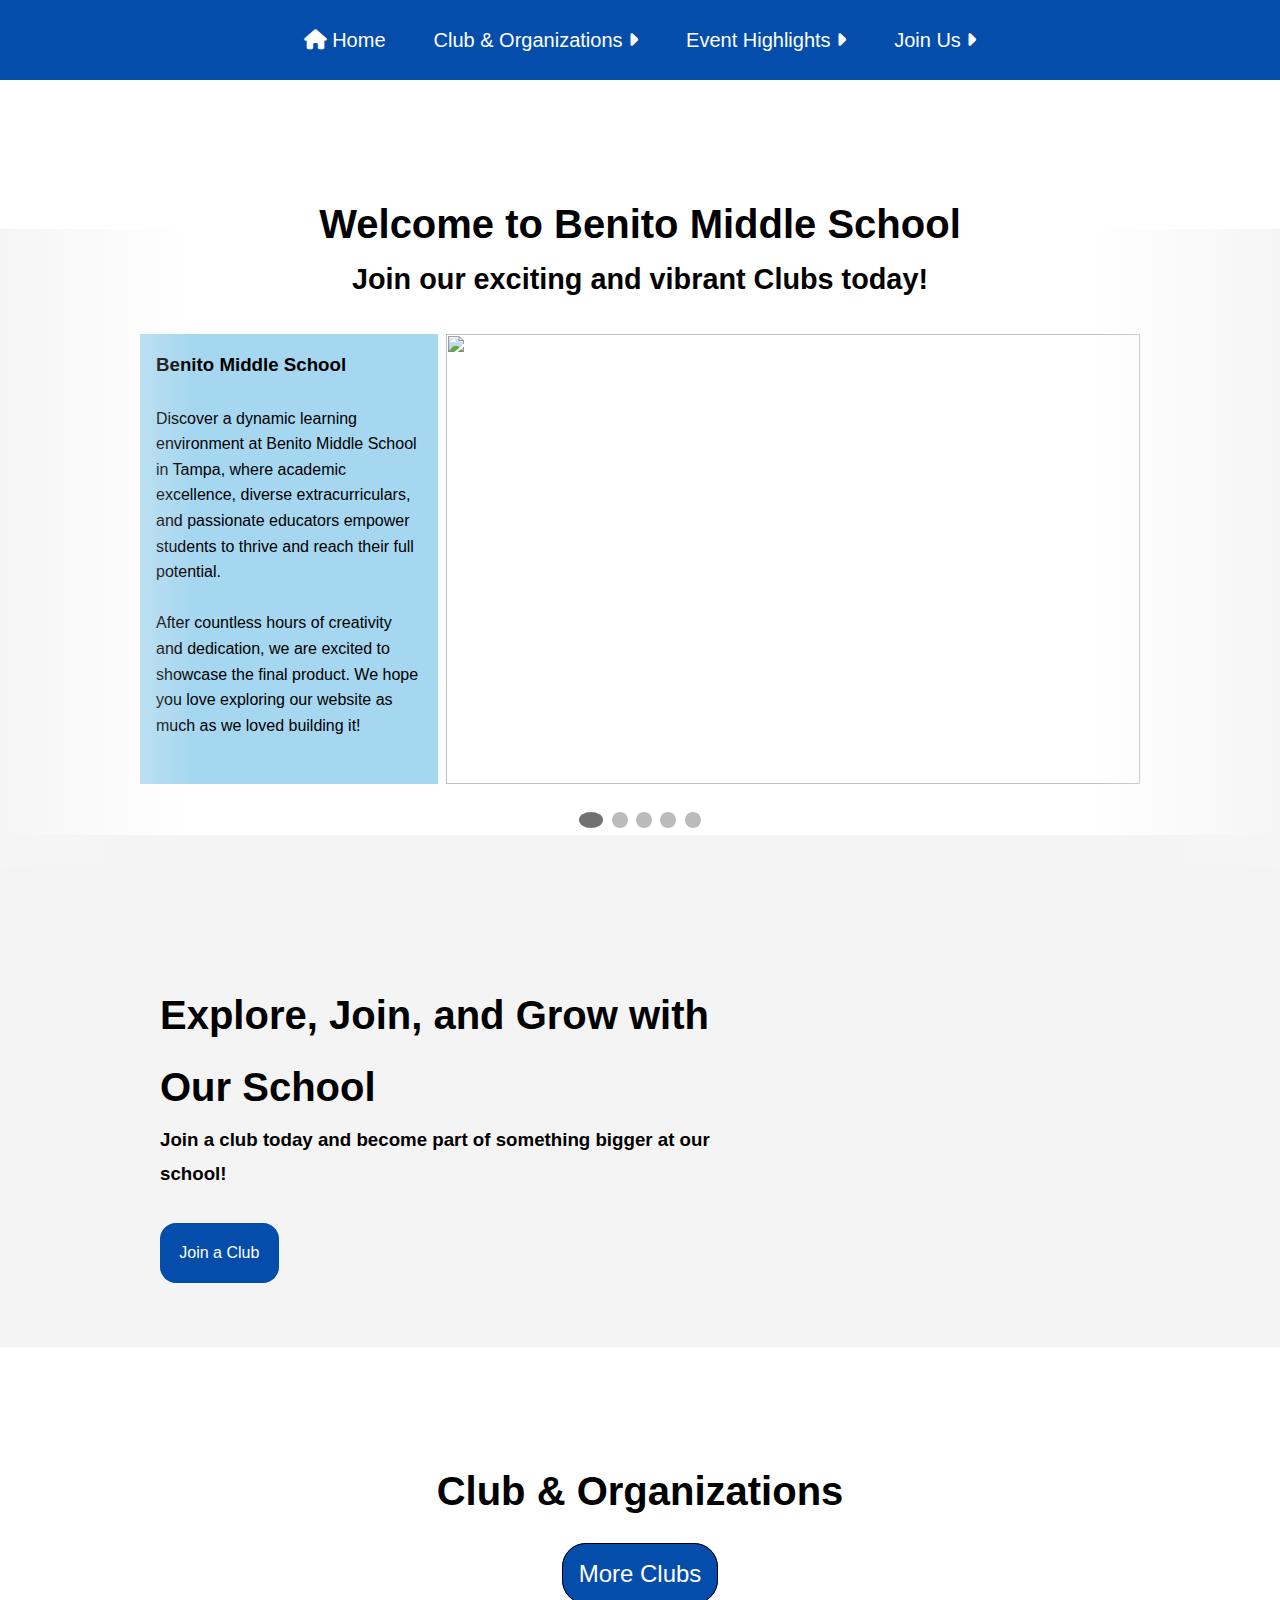
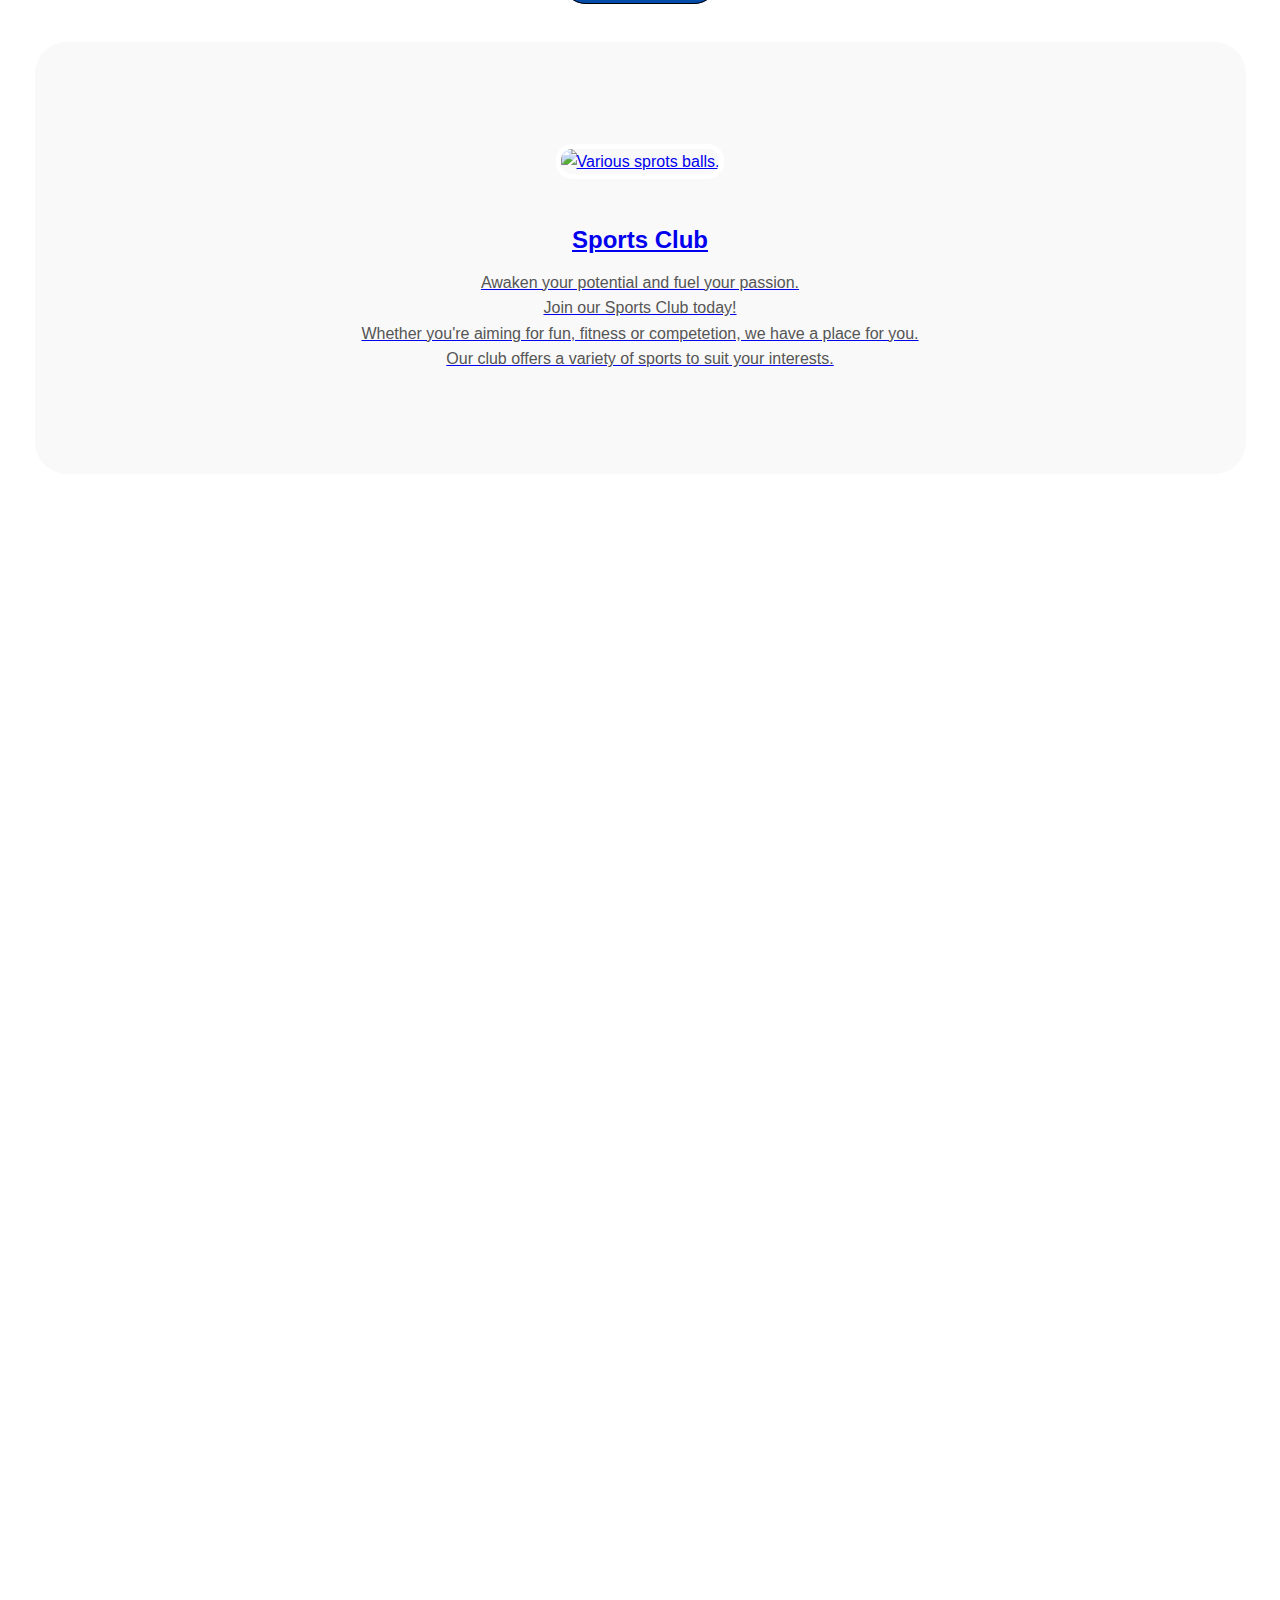
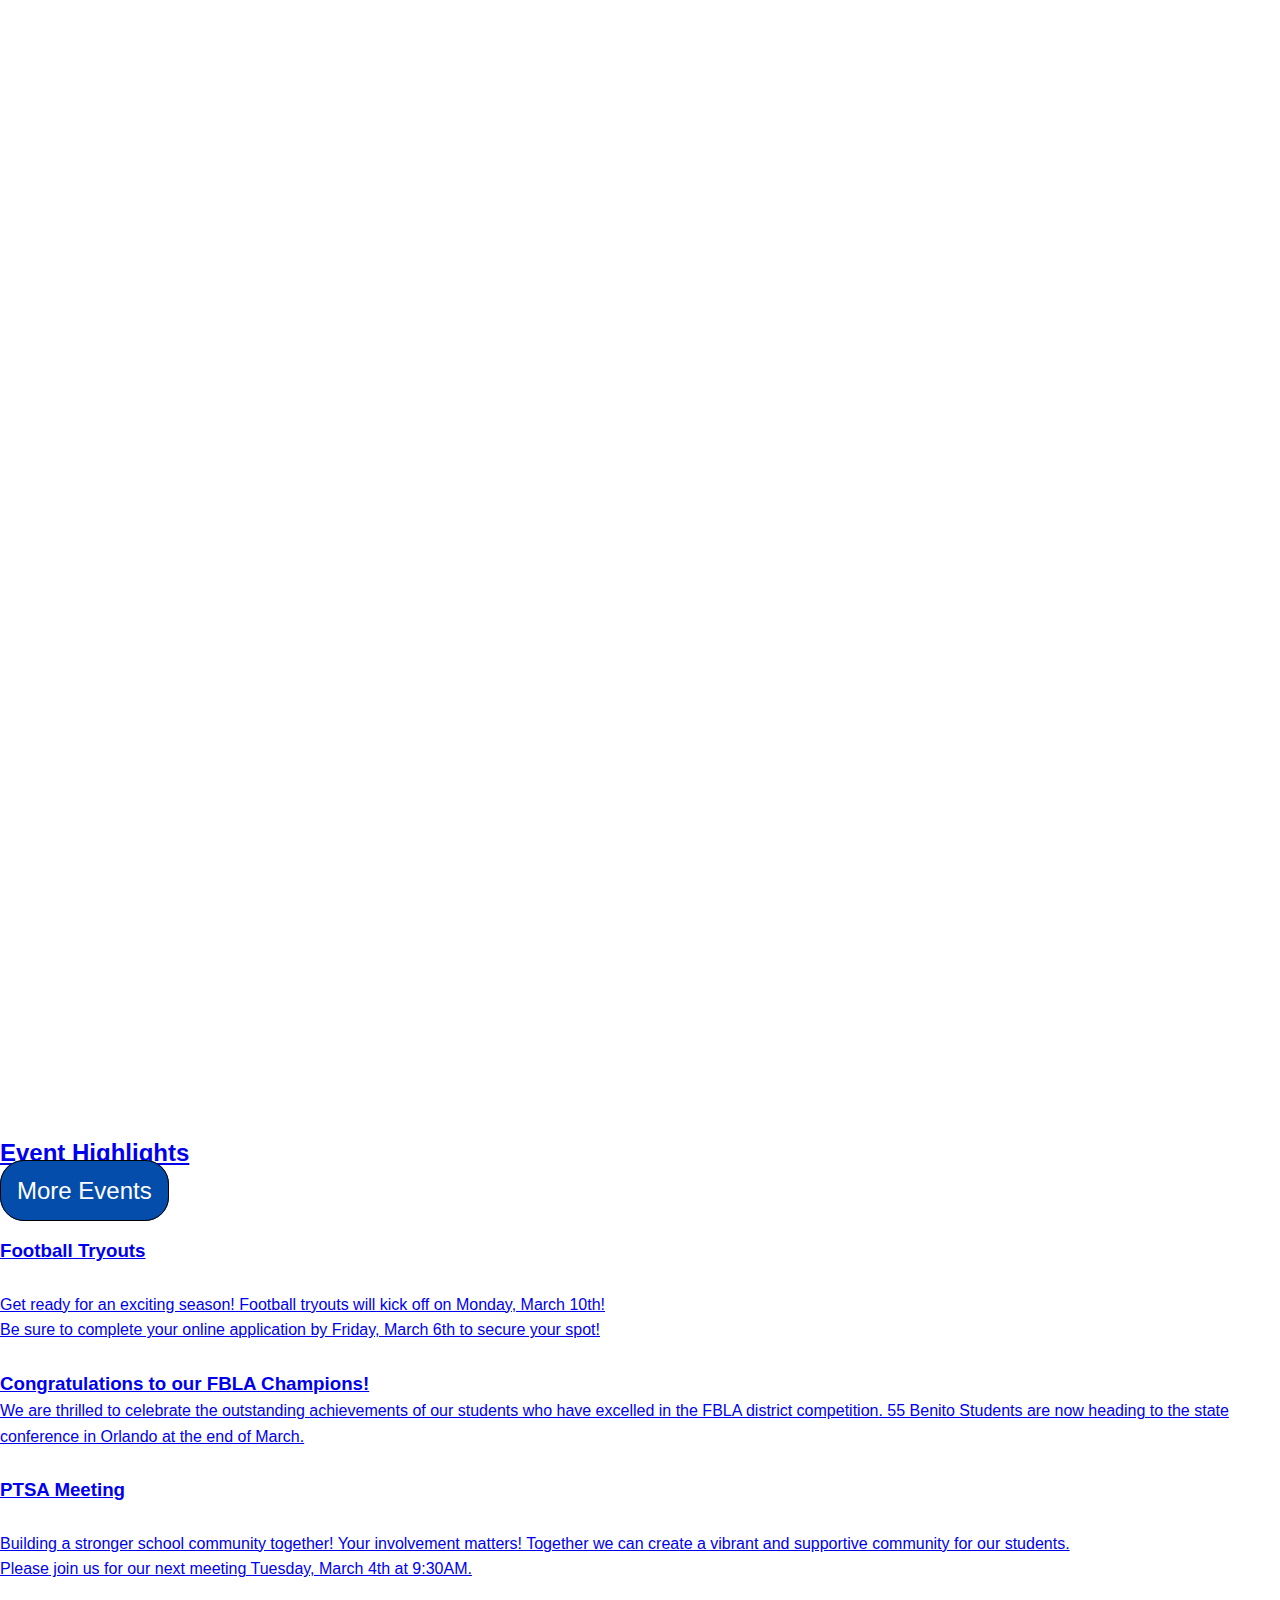
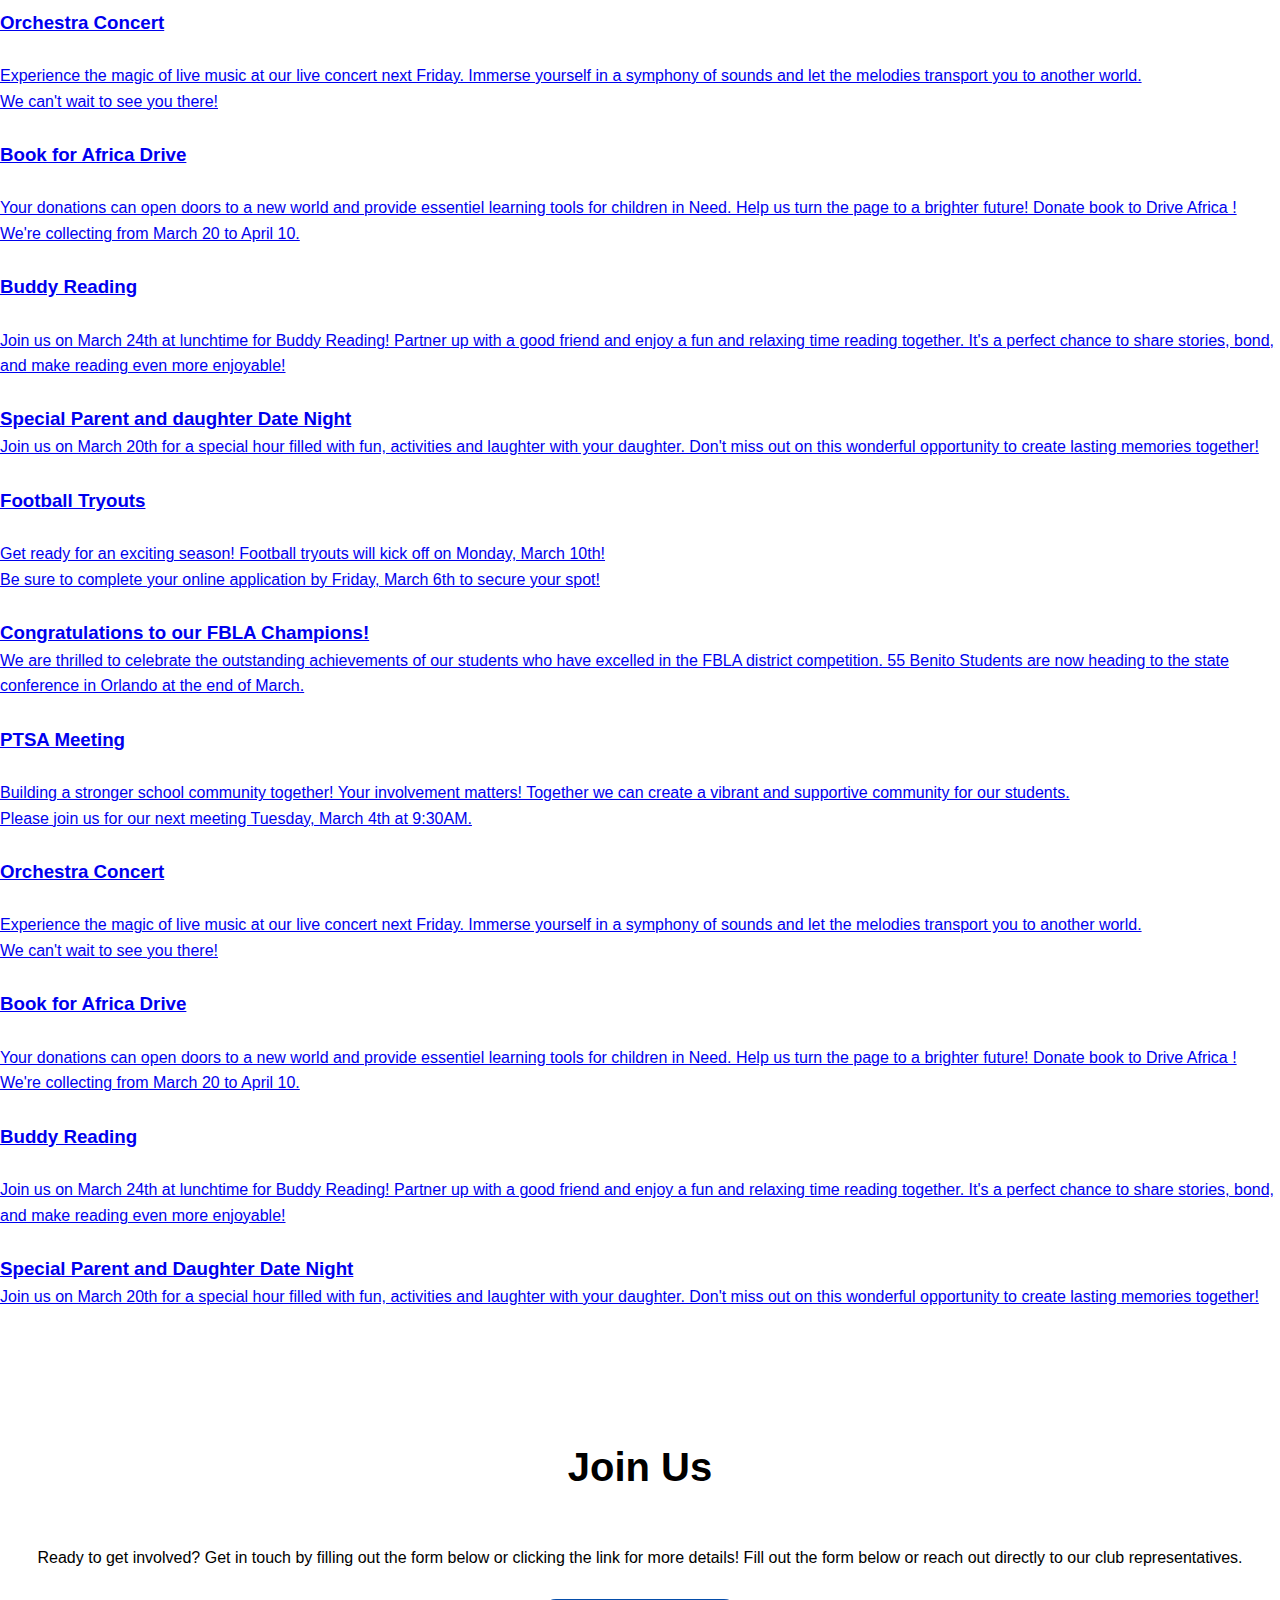
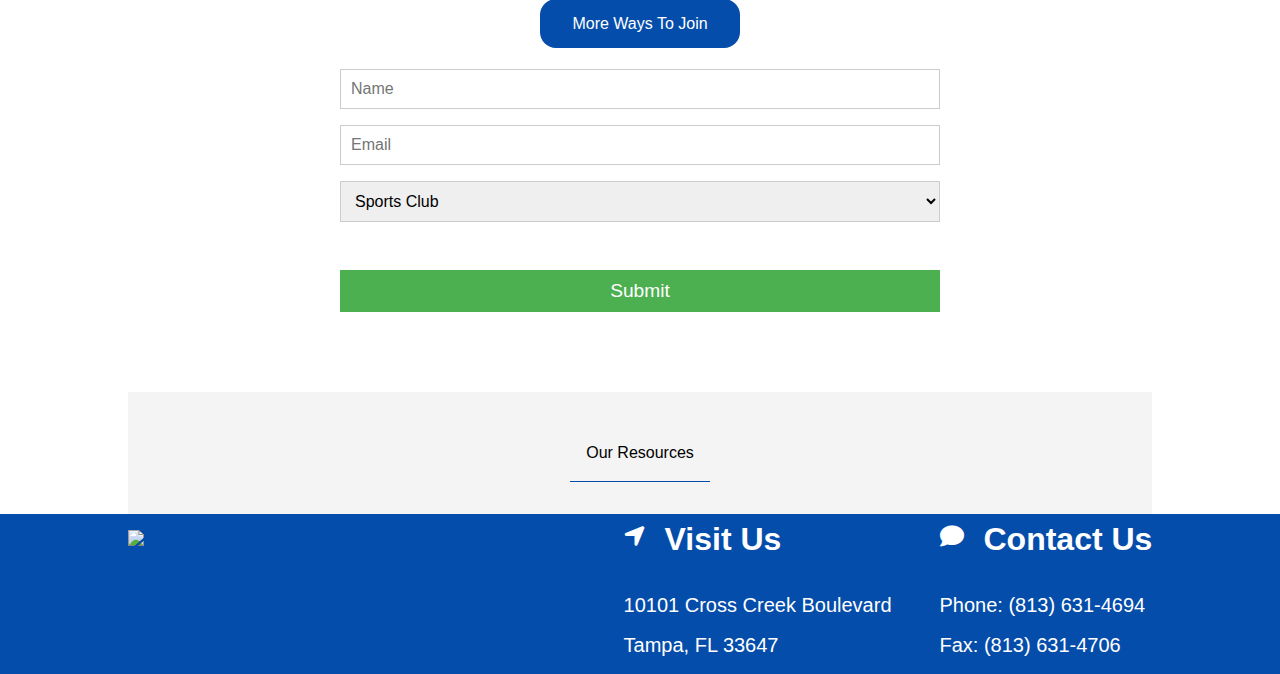
==== commit 10e80c36: "Update index.html" ====
--- a/index.html
+++ b/index.html
@@ -13,7 +13,7 @@
 <body>
     <header>
         <ul class="ribbon">
-            <li><a href="#home">Home <i class="fa-solid fa-house"></i></a></li>
+            <li><a href="#home"><i class="fa-solid fa-house"></i> Home</a></li>
             <li>
                 <a class="club" href="#club">Club & Organizations <i class="fa-solid fa-caret-right"></i></a>
                 <ul class="dropdown">
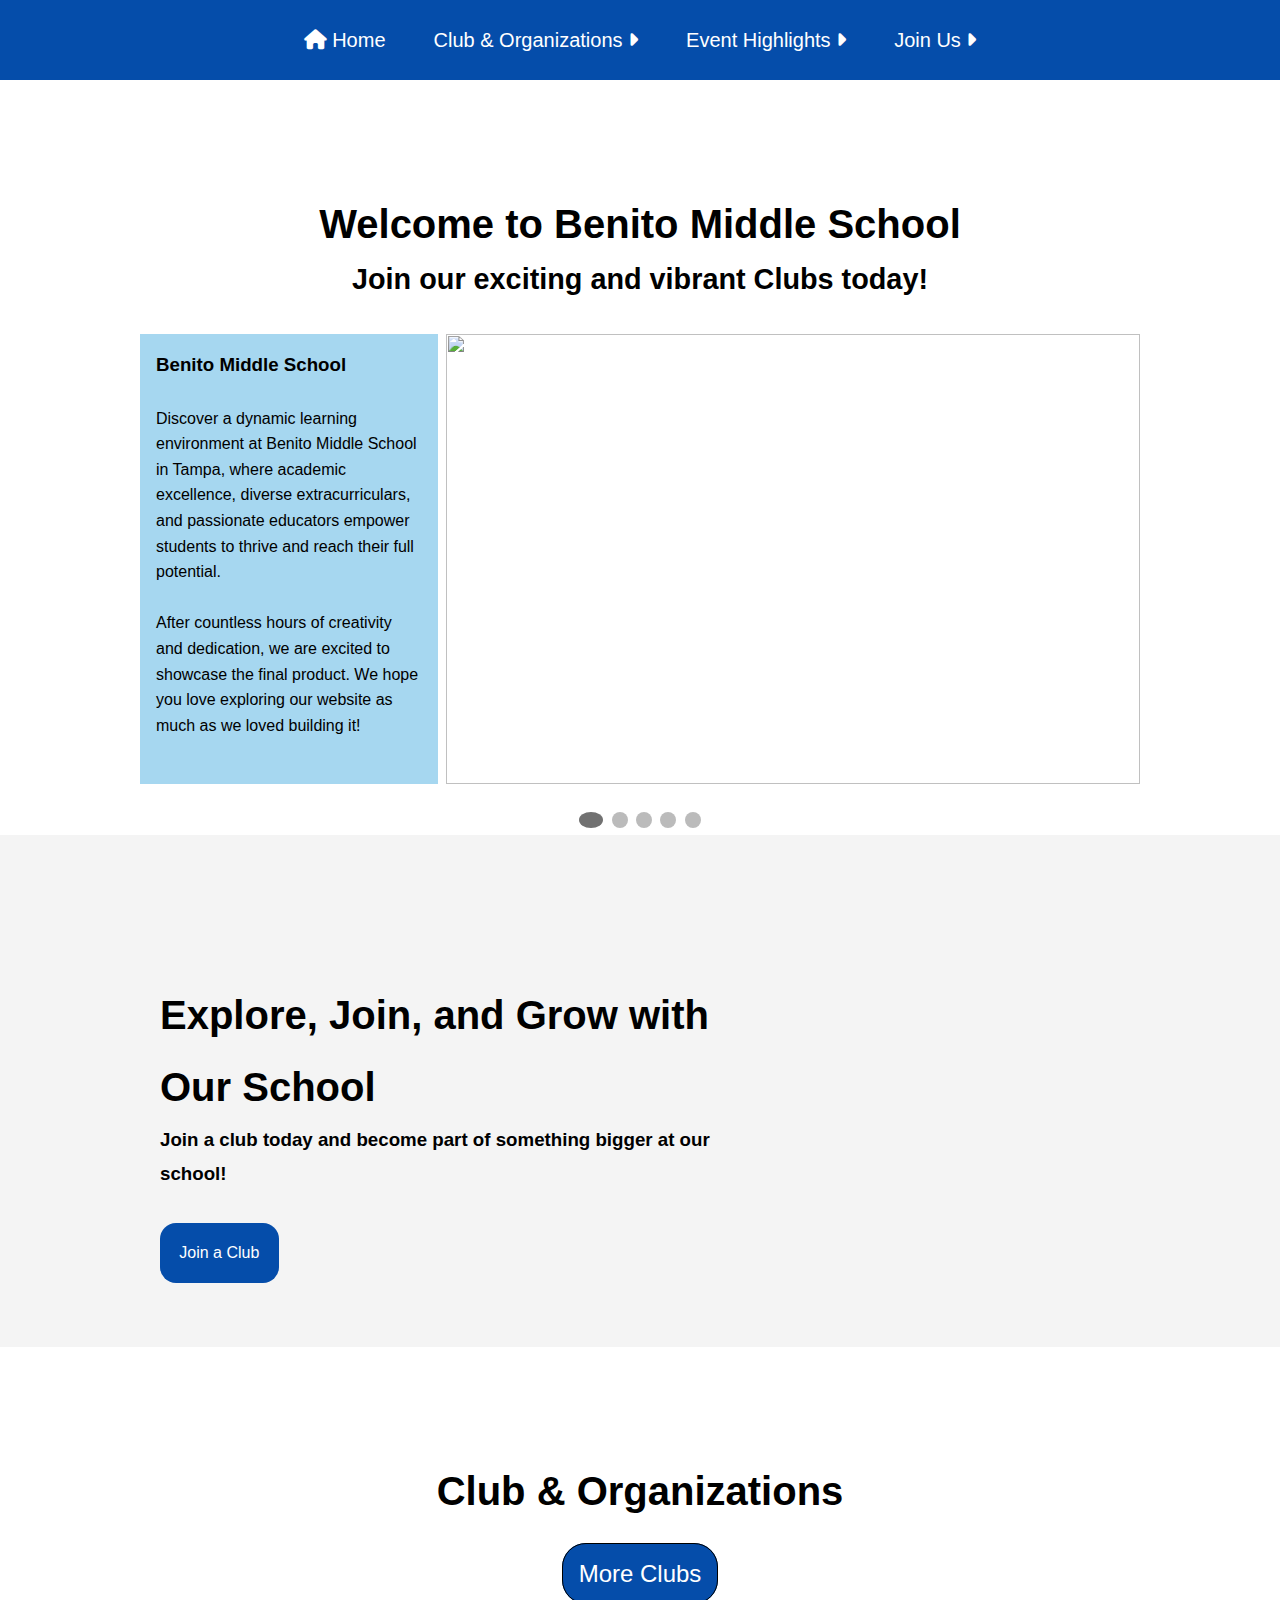
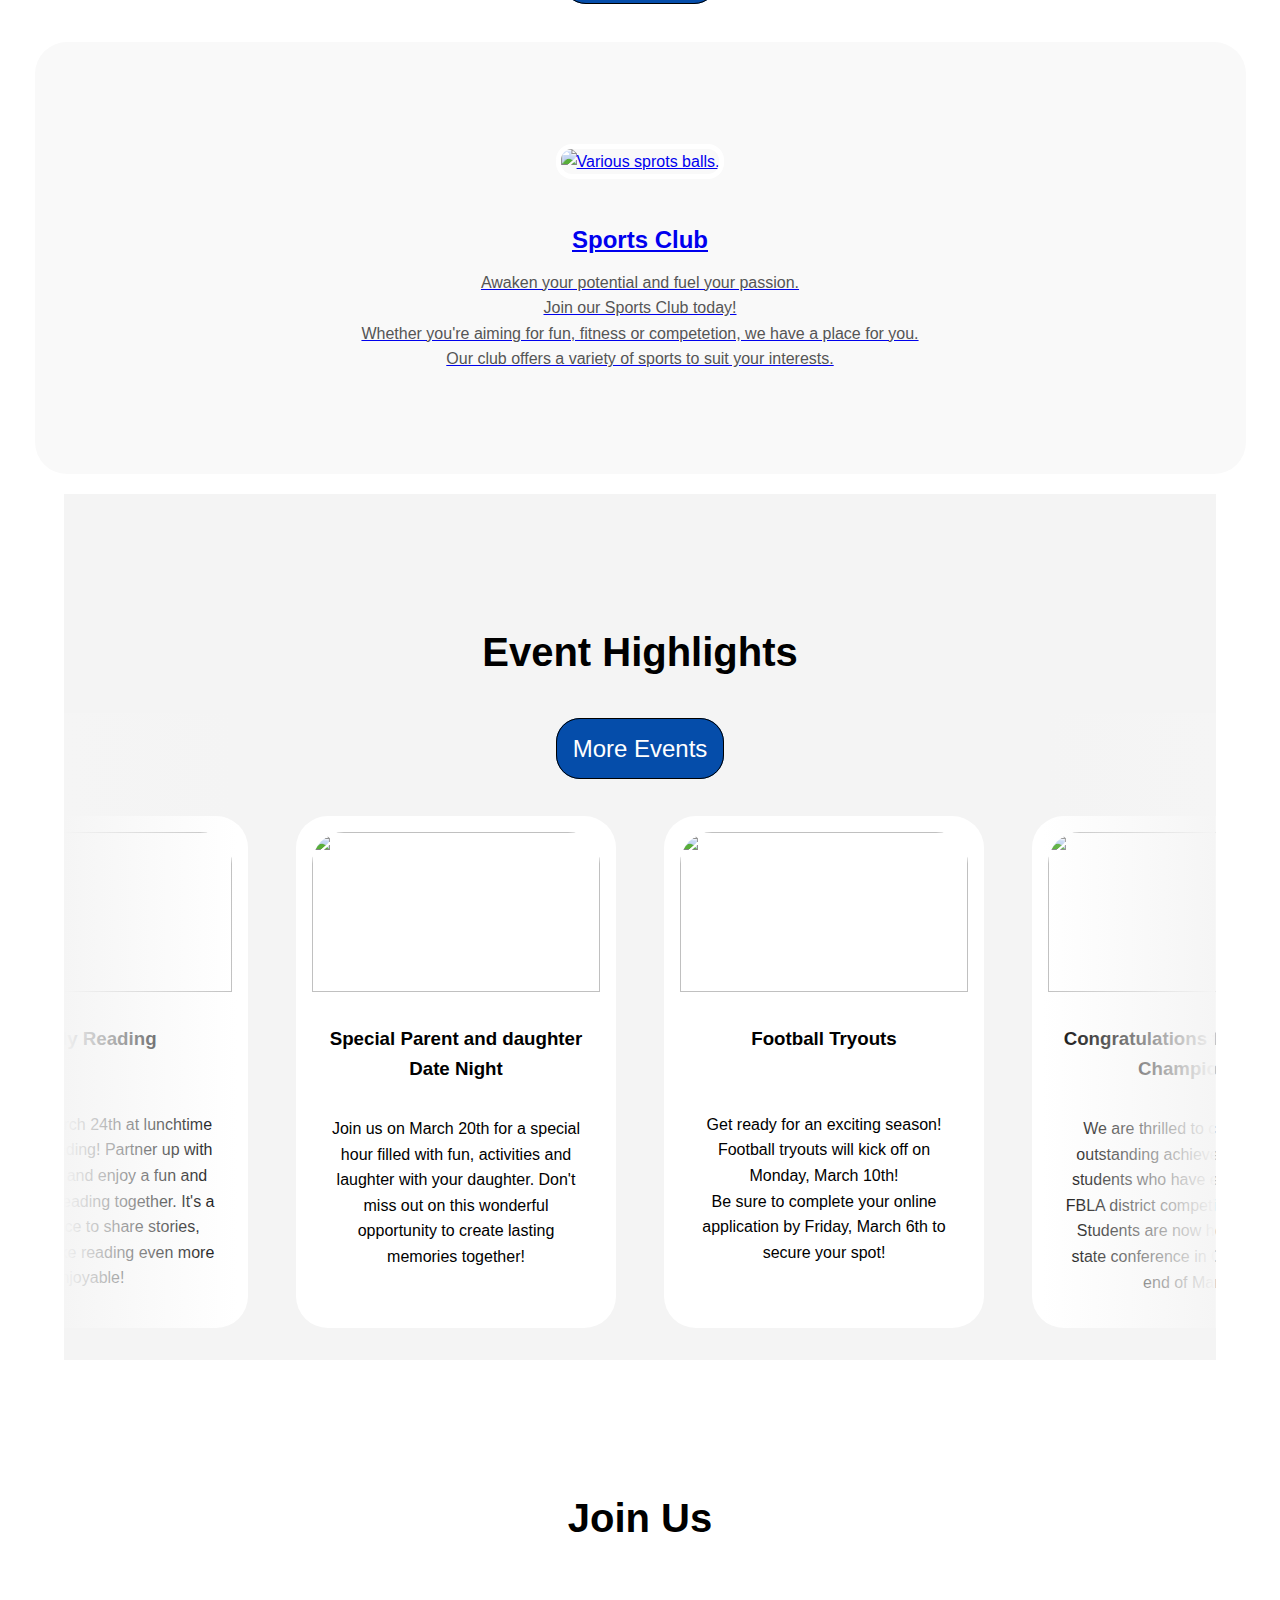
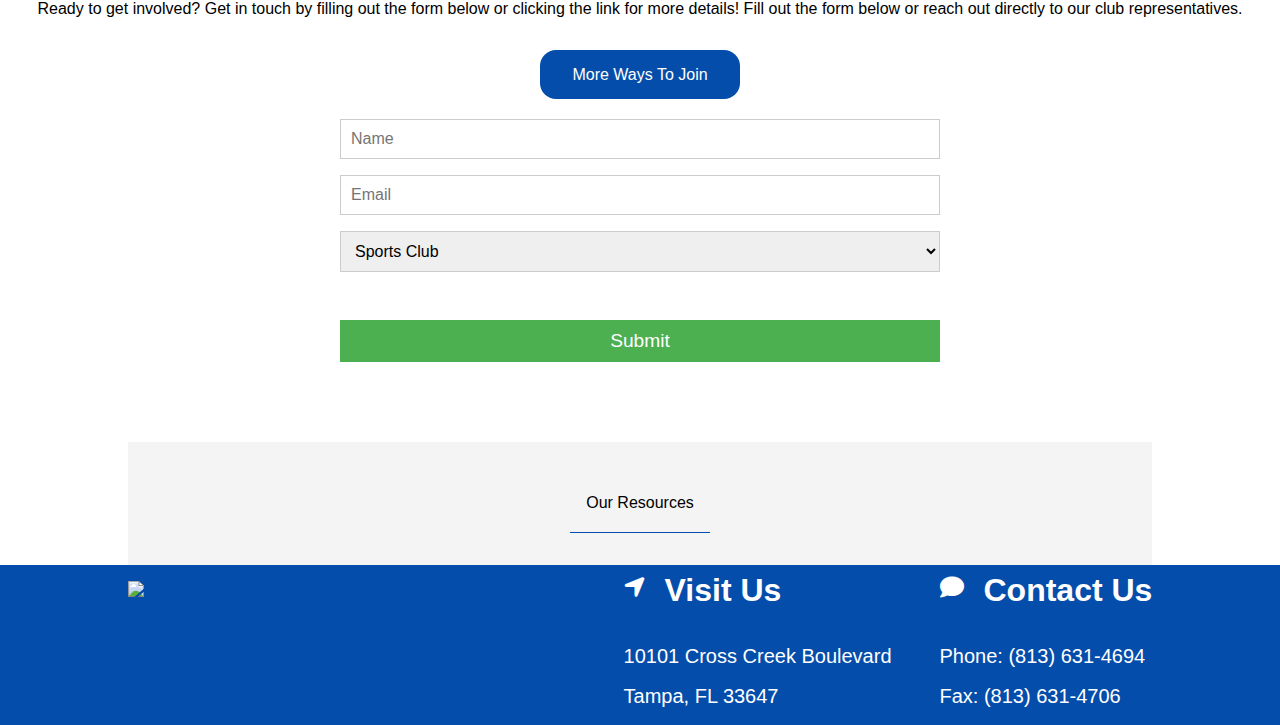
==== commit f469f8f3: "Update index.html" ====
--- a/index.html
+++ b/index.html
@@ -181,7 +181,7 @@
                         <!-- Slides -->
                         <div class="swiper-slide">
                             <div class="card-content">
-                                <a href="clubs.html">
+                                <a href="clubs.html#club">
                                 <img src="img/sports97.jpg" alt="Various sprots balls.">
                                 <div class="card-title">
                                     <h3>Sports Club</h3>
@@ -189,6 +189,7 @@
                                         Whether you're aiming for fun, fitness or competetion, we have a place for you.<br>
                                         Our club offers a variety of sports to suit your interests.</p>
                                 </div>
+                                </a>
                             </div>
                         </div>
                         <div class="swiper-slide">
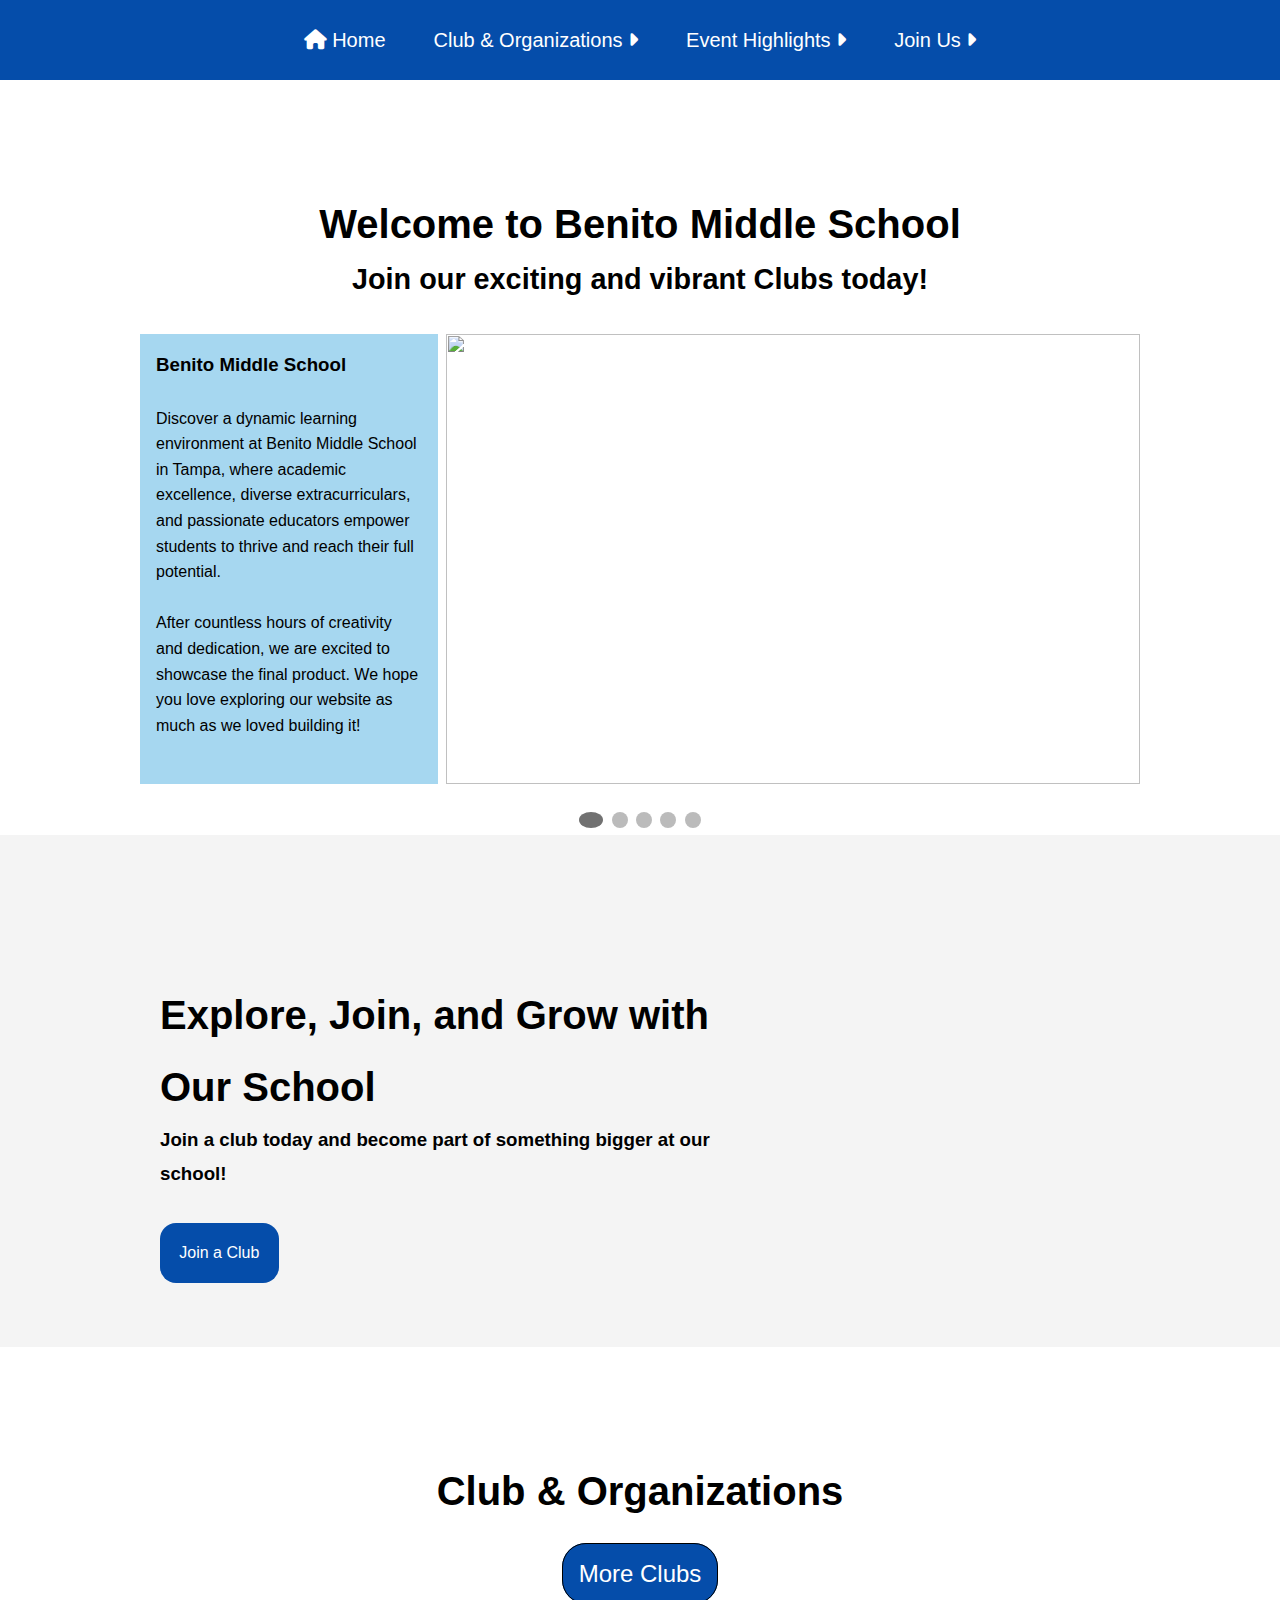
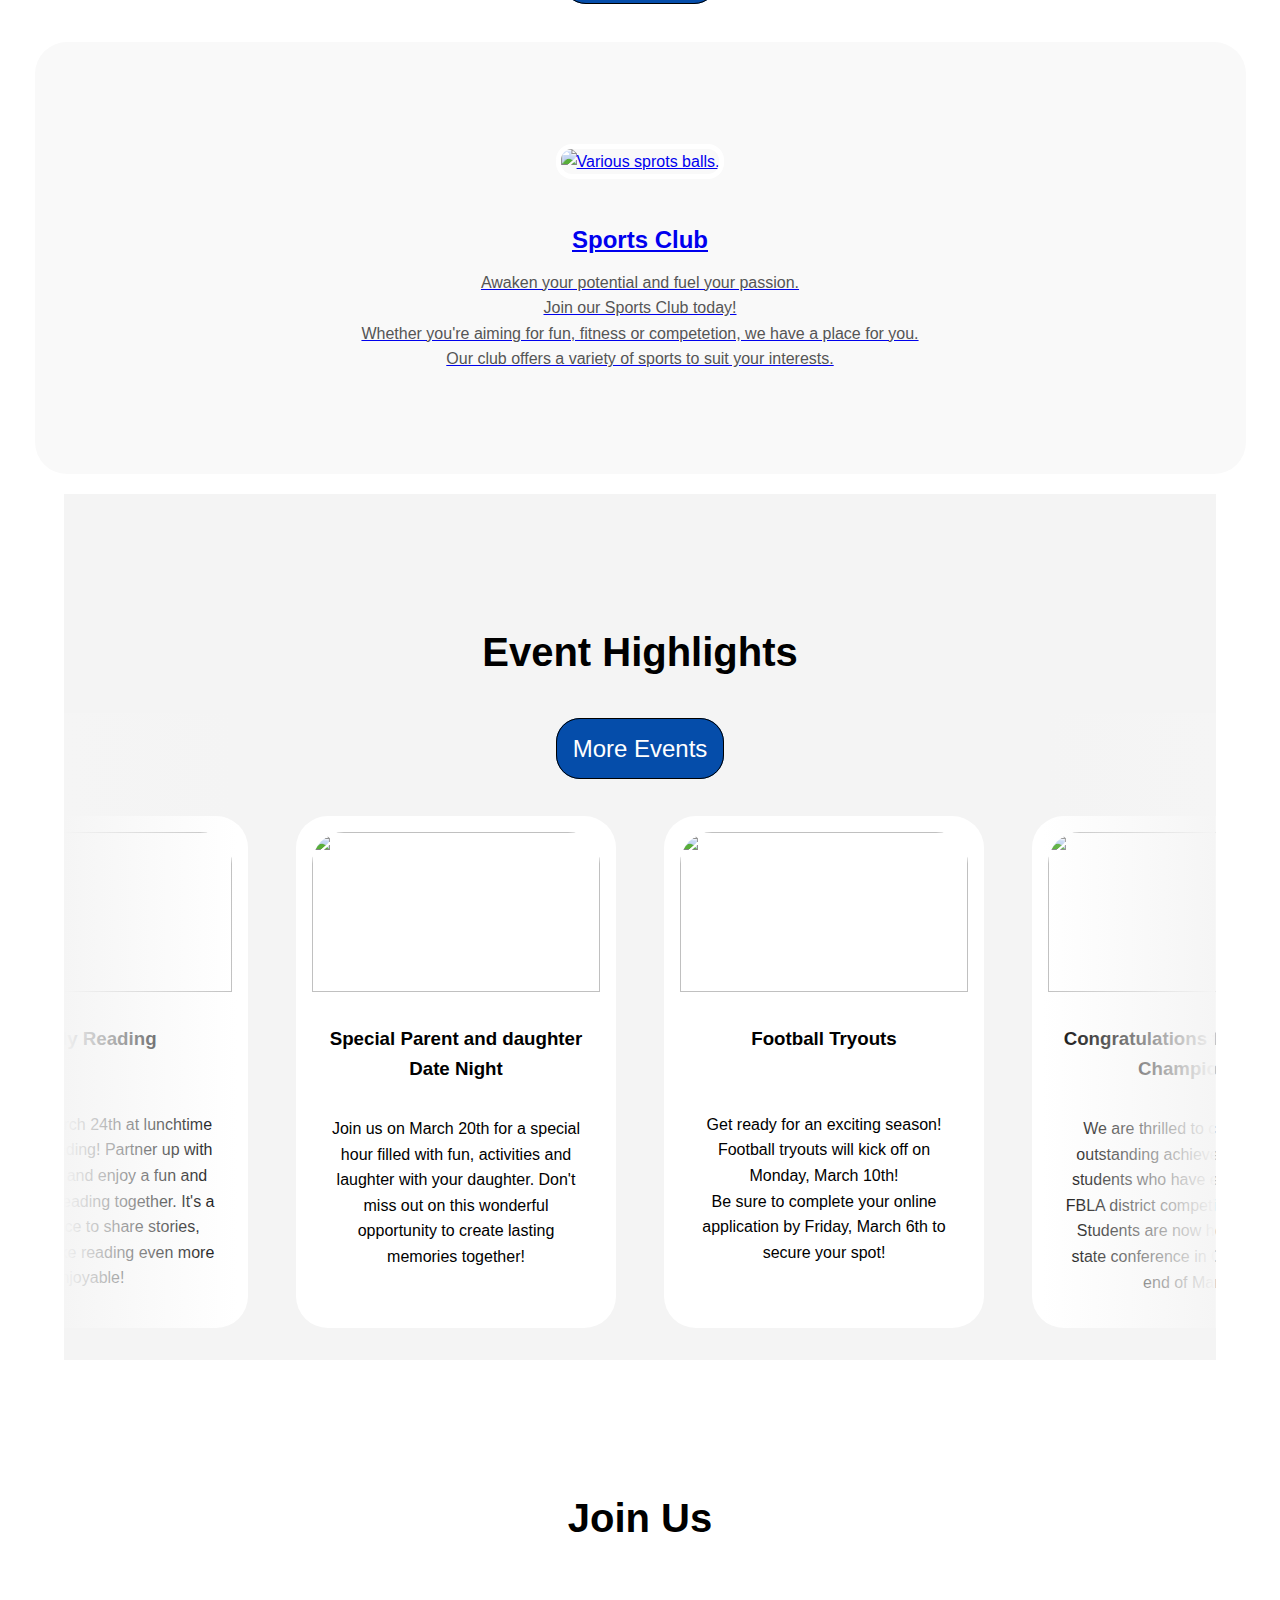
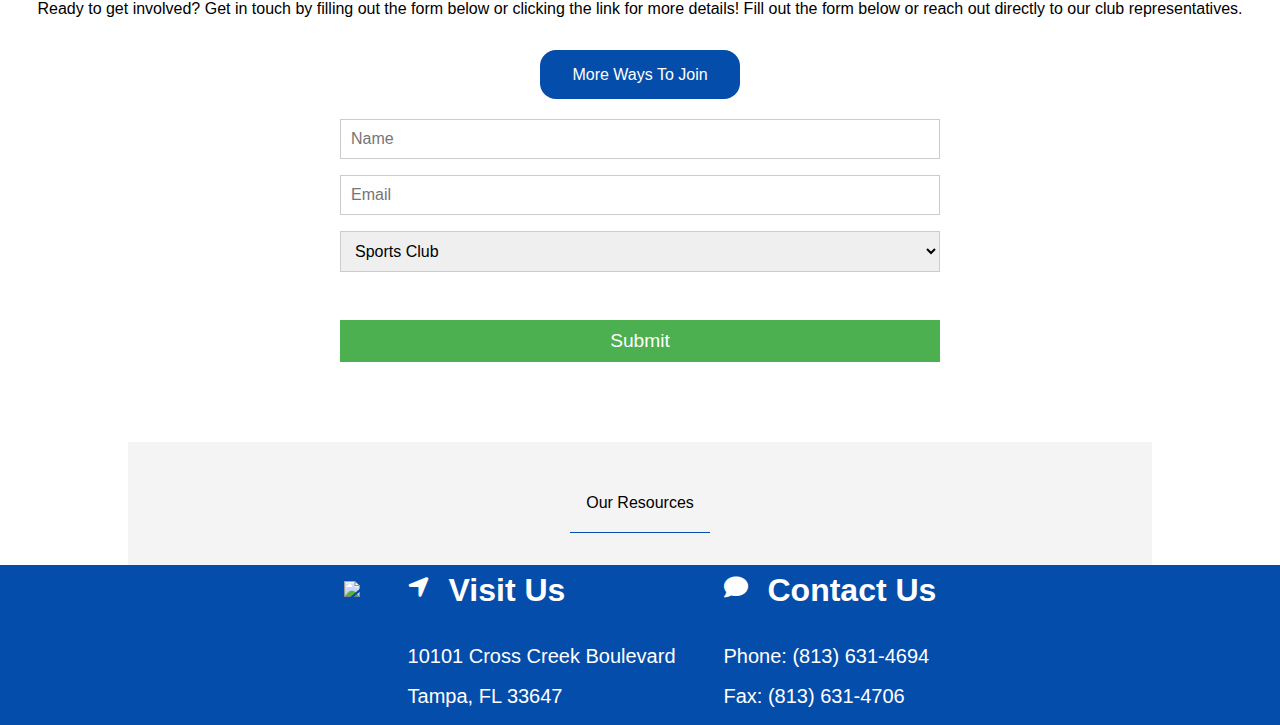
==== commit e425bcfe: "Update index.html" ====
--- a/index.html
+++ b/index.html
@@ -181,7 +181,7 @@
                         <!-- Slides -->
                         <div class="swiper-slide">
                             <div class="card-content">
-                                <a href="clubs.html#club">
+                                <a href="clubs.html#sport">
                                 <img src="img/sports97.jpg" alt="Various sprots balls.">
                                 <div class="card-title">
                                     <h3>Sports Club</h3>
@@ -194,61 +194,73 @@
                         </div>
                         <div class="swiper-slide">
                             <div class="card-content">
+                                <a href="clubs.html#fbla">
                                 <img src="img/fbla98.jpg" alt="FBLA Logo.">
                                 <div class="card-title">
                                     <h3>Future Business Leader of America</h3>
                                     <p>Elevate your skills and forge your future with Future Business Leaders of America!
                                         Join us today to gain invaluable skills and become the leader you aspire to be.</p>
                                 </div>
-                            </div>
-                        </div>
-                        <div class="swiper-slide">
-                            <div class="card-content">
+                                </a>
+                            </div>
+                        </div>
+                        <div class="swiper-slide">
+                            <div class="card-content">
+                                <a href="clubs.html#njhs">
                                 <img src="img/njhs99.webp" alt="NJHS Logo.">
                             <div class="card-title">
                                 <h3>National Junior Honor Society</h3>
                                 <p>Elevate your academic journey and make a difference.<br> Join the National Junior Honor Society! <br>
                                     Embrace leadership, service, and excellence while building a brighter future for yourself and your community.</p>
                              </div>
-                        </div>
-                        </div>
-                        <div class="swiper-slide">
-                            <div class="card-content">
+                                </a>
+                        </div>
+                        </div>
+                        <div class="swiper-slide">
+                            <div class="card-content">
+                                <a href="clubs.html#robotics">
                                 <img src="img/robotics50.jpg" alt="Robotics Logo.">
                                 <div class="card-title">
                                     <h3>Robotics Club</h3>
                                     <p>Step into the future and ignite your creativity. Join our Robotics Club and bring your idea to life! <br>
                                         Explore the word of technology, work on exciting projects, and be part of a community that's shape tomorrow.</p>
                                 </div>
-                            </div>
-                        </div>
-                        <div class="swiper-slide">
-                            <div class="card-content">
+                                </a>
+                            </div>
+                        </div>
+                        <div class="swiper-slide">
+                            <div class="card-content">
+                                <a href="clubs.html#book">
                                 <img src="img/book94.jpg" alt="Book Logo.">
                                 <div class="card-title">
                                     <h3>Book Club</h3>
                                     <p>Turn the page to new adventures. <br>Join our Book Club today! <br>
                                         Enjoy great book, explore diverse stories and connect with fellow literature lovers in a welcoming and engaging environment.</p>
                                 </div>
-                            </div>
-                        </div>
-                        <div class="swiper-slide">
-                            <div class="card-content">
+                                </a>
+                            </div>
+                        </div>
+                        <div class="swiper-slide">
+                            <div class="card-content">
+                                <a href="clubs.html#ptsa">
                                 <img src="img/Parent-Teacher-meeting.jpg" alt="ptsa Logo.">
                                 <div class="card-title">
                                     <h3>PTSA</h3>
                                     <p>The PTSA is where passion, teamwork, and education meet!<br> Let's make this year unforgettable for our students, teachers, and families.<br>
                                          Join the PTSA today and help us achieve even greater things!</p>
                                 </div>
-                            </div>
-                        </div>
-                        <div class="swiper-slide">
-                            <div class="card-content">
+                                </a>
+                            </div>
+                        </div>
+                        <div class="swiper-slide">
+                            <div class="card-content">
+                                <a href="clubs.html#orchestra">
                                 <img src="img/orchestra3.avif" alt="Book Logo.">
                                 <div class="card-title">
                                     <h3>Orchestra</h3>
                                     <p>Our Orchestra is where creativity, passion, and teamwork come together to create unforgettable performances. Join our Orchestra today and help make this year our most harmonious yet!</p>
                                 </div>
+                                </a>
                             </div>
                         </div>
                     </div>
@@ -429,7 +441,9 @@
     </main>
     <footer class="footer-container">
         <div class="footer">
-            <img class="img-footer" src="img/maps.jpg">
+            <a href="https://www.google.com/maps/place/Benito+Middle+School/@28.1409227,-82.325177,18z/data=!
+                4m6!3m5!1s0x88c2b6f2ddc29c73:0xbdc2c322d5273107!8m2!3d28.1409111!4d-82.323
+                3995!16zL20vMDlkeWRr?entry=ttu&g_ep=EgoyMDI1MDIxOS4xIKXMDSoASAFQAw%3D%3D"><img class="img-footer" src="/img/map-img"></a>
             <div class="contact">
                 <div class="visit">
                     <div class="footer-top">
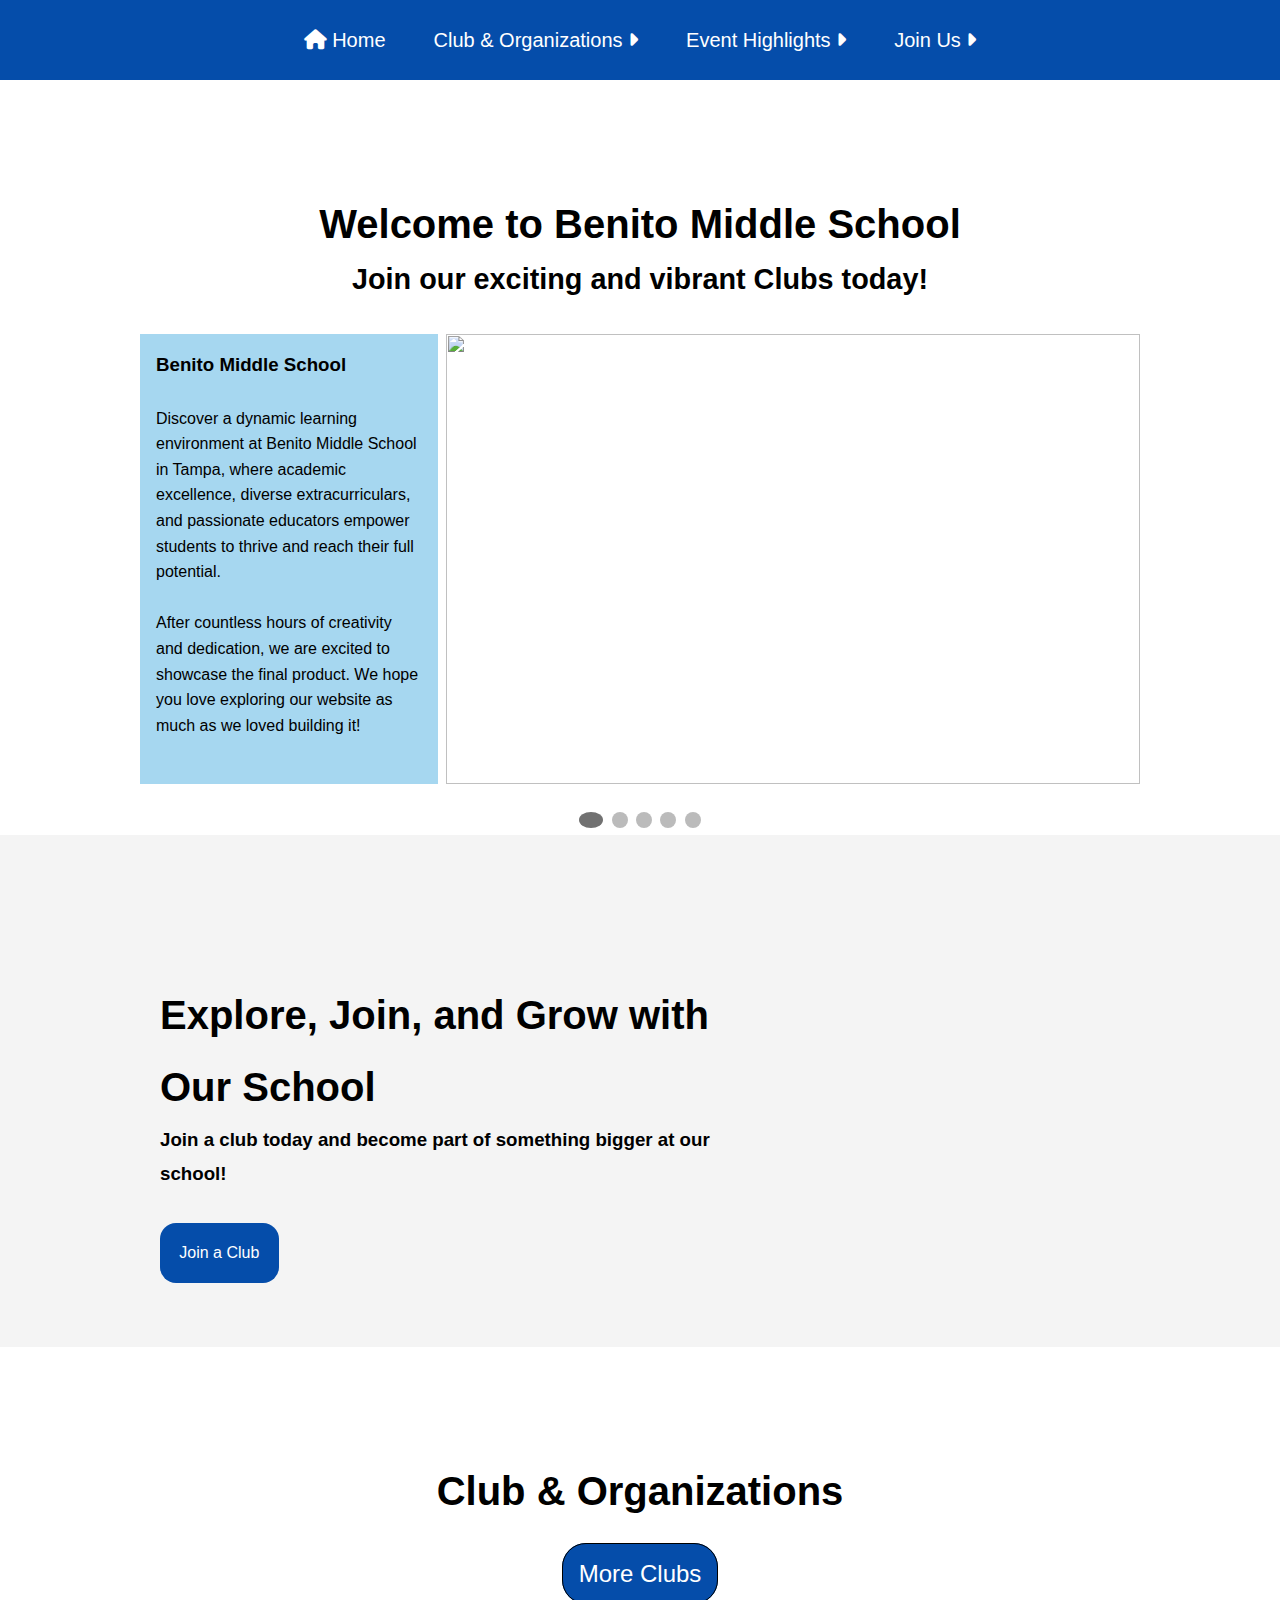
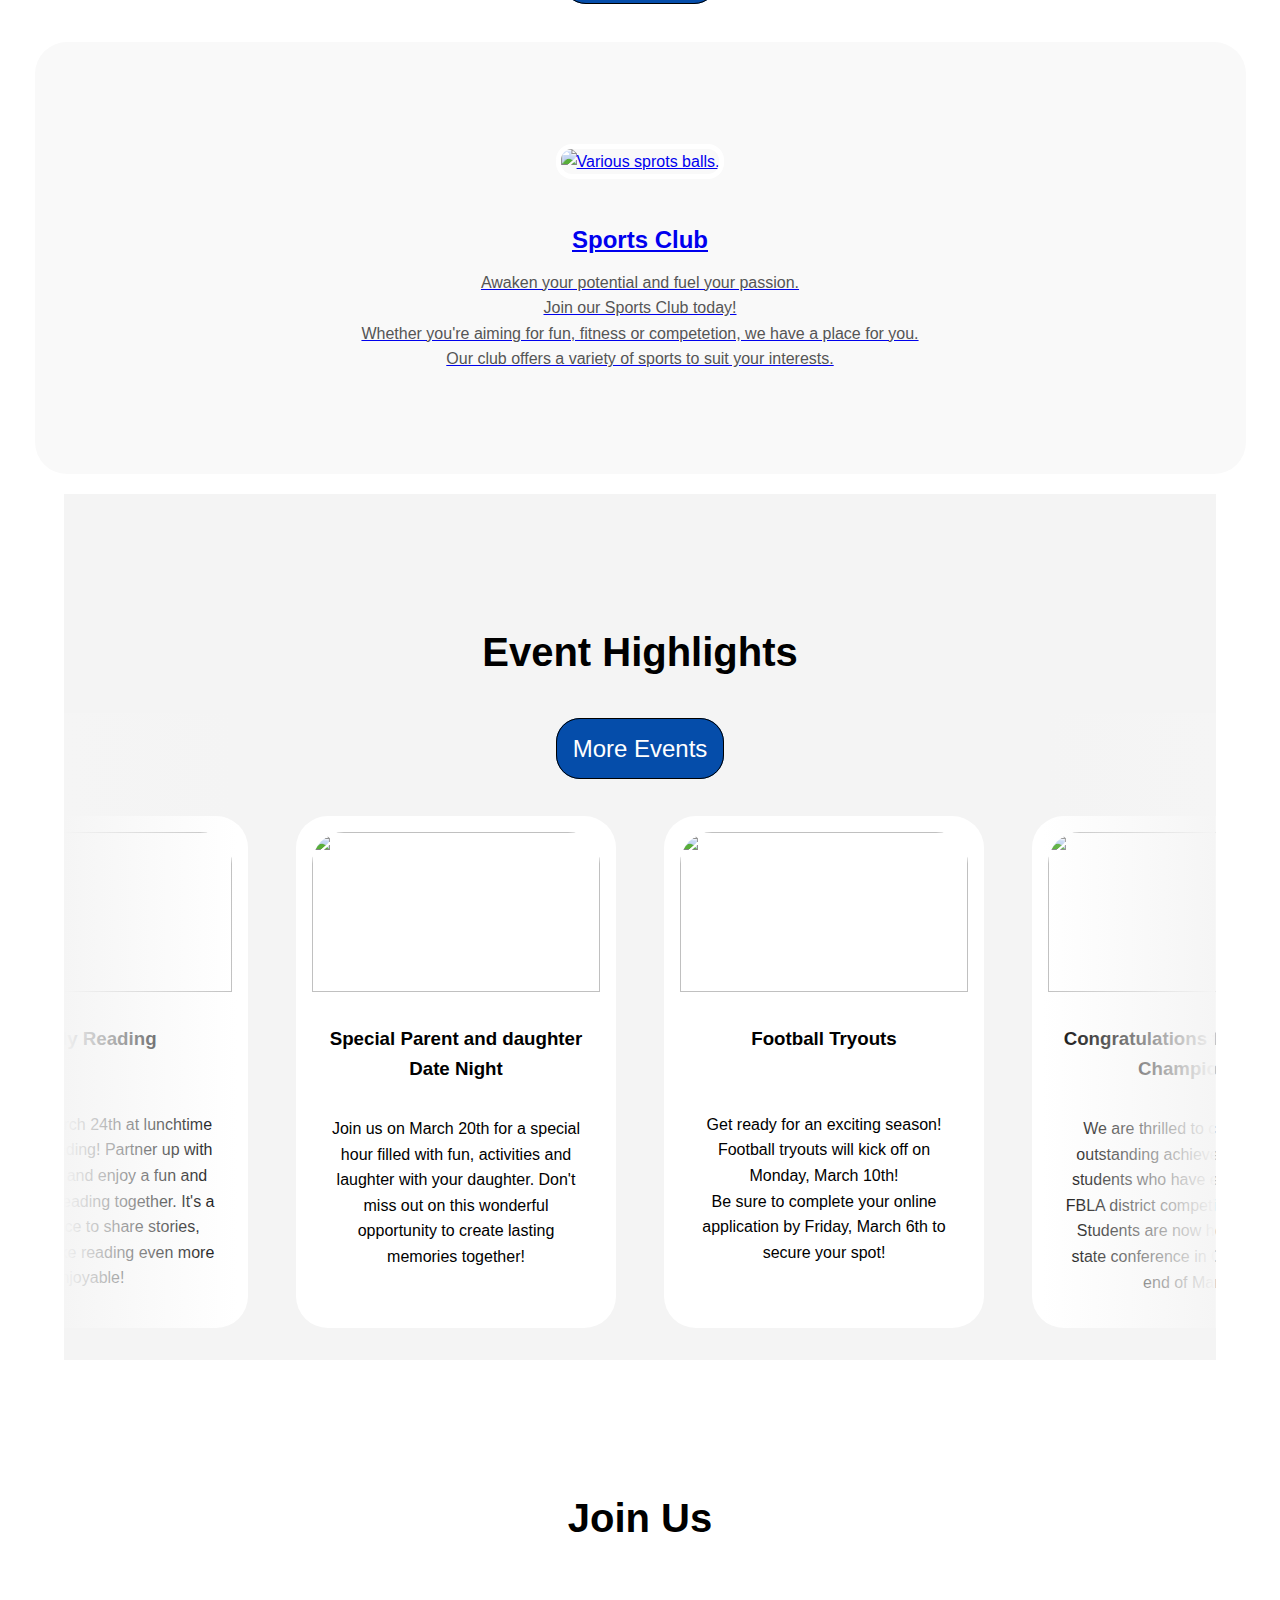
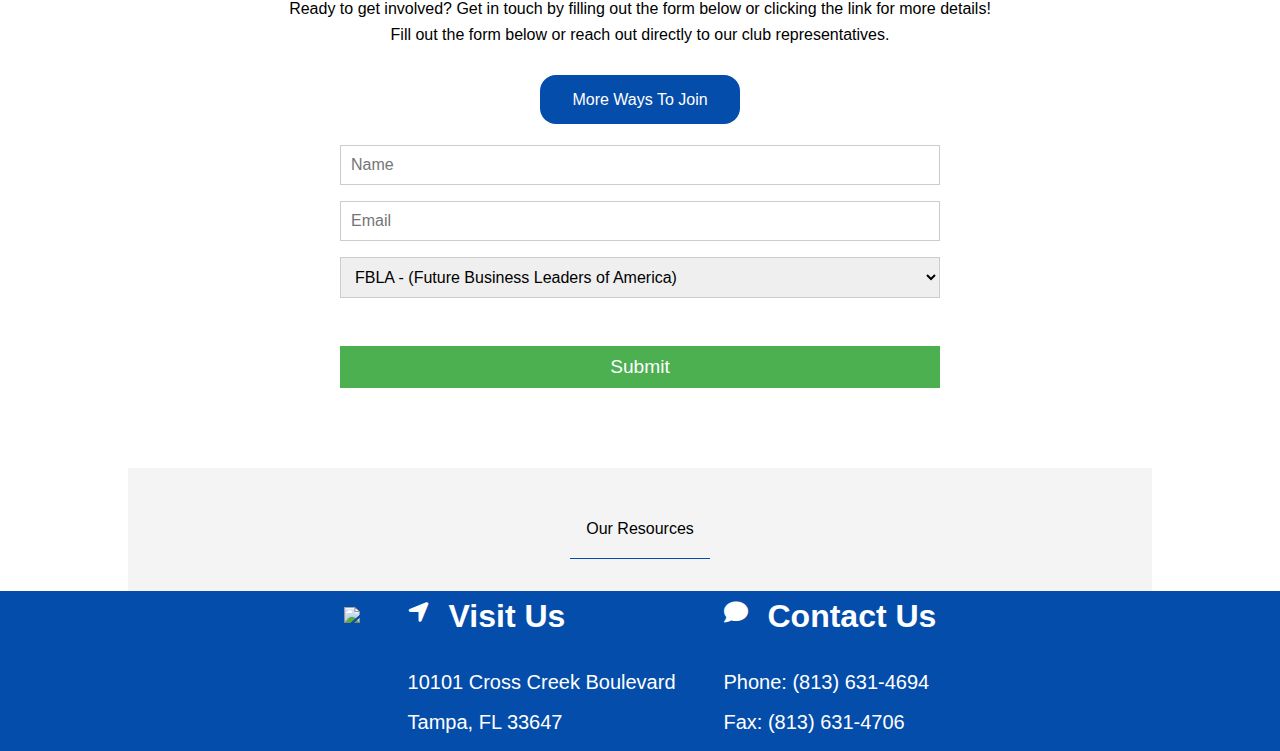
==== commit 36e5148e: "Update index.html" ====
--- a/index.html
+++ b/index.html
@@ -20,10 +20,10 @@
                     <li><a href="clubs.html#fbla">FBLA</a></li>
                     <li><a href="clubs.html#njhs">NJHS</a></li>
                     <li><a href="clubs.html#ptsa">PTSA</a></li>
-                    <li><a href="clubs.html#sports">Sports</a></li>
-                    <li><a href="clubs.html#book">Book Clubs</a></li>
+                    <li><a href="clubs.html#sports">Sports Club</a></li>
+                    <li><a href="clubs.html#book">Book Club</a></li>
                     <li><a href="clubs.html#orchestra">Orchestra</a></li>
-                    <li><a href="clubs.html#robotics">Robotics</a></li>
+                    <li><a href="clubs.html#robotics">Robotics Club</a></li>
                 </ul>
             </li>
             <li>
@@ -181,7 +181,7 @@
                         <!-- Slides -->
                         <div class="swiper-slide">
                             <div class="card-content">
-                                <a href="clubs.html#sport">
+                                <a href="clubs.html#sports">
                                 <img src="img/sports97.jpg" alt="Various sprots balls.">
                                 <div class="card-title">
                                     <h3>Sports Club</h3>
@@ -281,7 +281,7 @@
                     <img src="img/footbal.jpg" alt="">
                     <h3>Football Tryouts</h3>
                     <p><br>Get ready for an exciting season! Football tryouts will kick off on Monday, March 10th! 
-                        <br>Be sure to complete your online application by Friday, March 6th to secure your spot!</p>
+                        <br>Be sure to complete your online application by Friday, March 7th to secure your spot!</p>
                     </a>
                 </div>
                 <div class="event">
@@ -408,18 +408,19 @@
             <div class="contain-3 page-content">
             <h2>Join Us</h2>
             <p> Ready to get involved? 
-                Get in touch by filling out the form below or clicking the link for more details! Fill out the form below or reach out directly to our club representatives.</p>
+                Get in touch by filling out the form below or clicking the link for more details! <br>Fill out the form below or reach out directly to our club representatives.</p>
             <a href="join.html">More Ways To Join</a>
             <form>
                 <input type="text" placeholder="Name" required>
                 <input type="email" placeholder="Email" required>
                 <select>
-                    <option value="PTSA">Sports Club</option>
-                    <option value="AVID">AVID - (Advancement Via Individual Determination)</option>
                     <option value="FBLA">FBLA - (Future Business Leaders of America)</option>
                     <option value="NJHS">NJHS - (National Junior Honor Society)</option>
                     <option value="PTSA">PTSA - (Parent Teacher Student Association)</option>
-                    <option value="Robotics">Robotics</option>
+                    <option value="Sports">Sports Club</option>
+                    <option value="BookClub">Book Club</option>
+                    <option value="Orchestra">Orchestra</option>                    
+                    <option value="Robotics">Robotics Club</option>
                 </select>
             </form>
             <button class="submit" data-modal-target="#modal">Submit</button>
